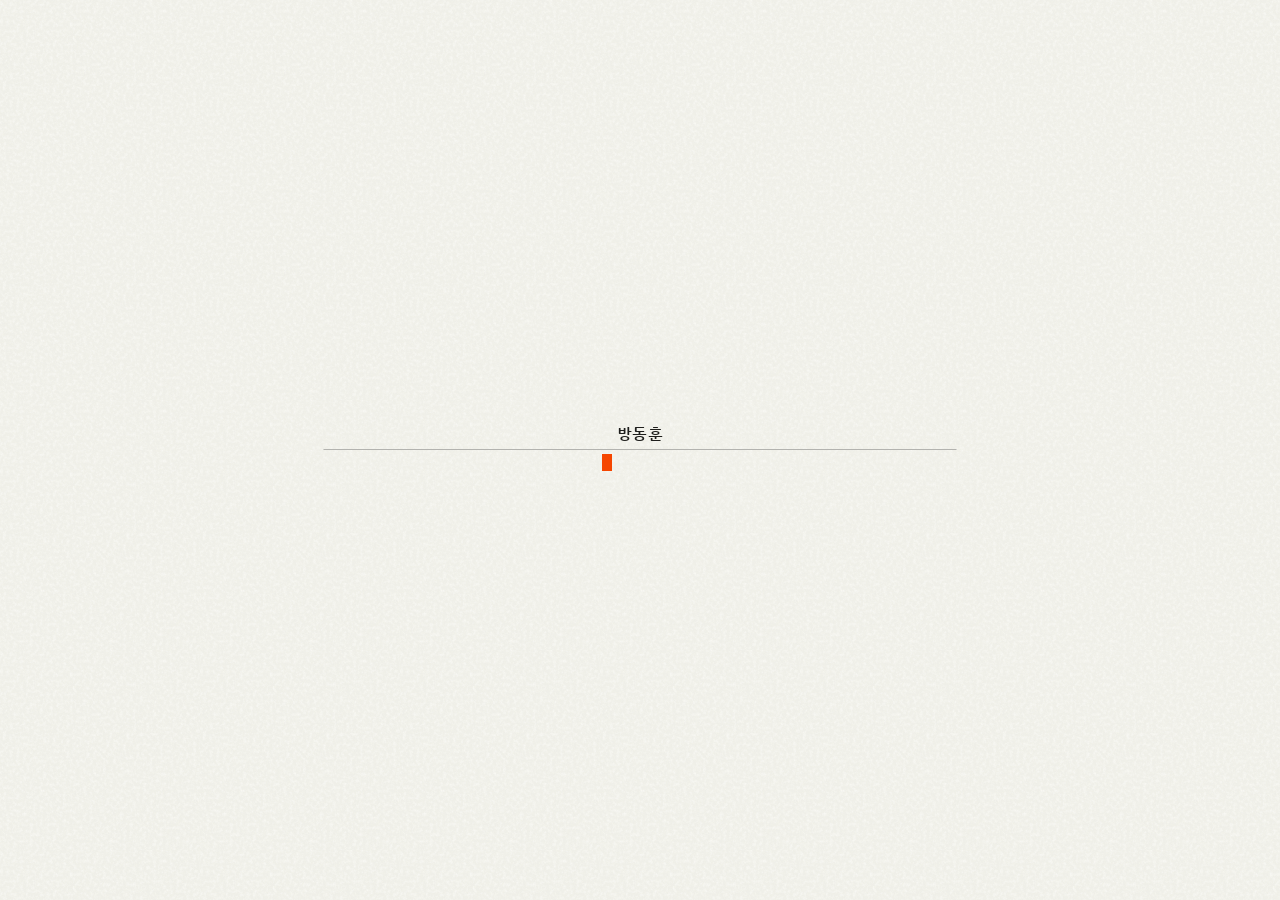
==== index.html @ 60a80e89 "개인 포트폴리오 사이트 첫 업로드 Co-Authored-By: Claude Opus 5.5 <noreply@anthropic.com>" ====
<!DOCTYPE html>
<html lang="ko">
<head>
  <meta charset="UTF-8">
  <meta name="viewport" content="width=device-width, initial-scale=1.0">
  <title>방동훈 포트폴리오</title>
  <link rel="icon" href="favicon.svg" type="image/svg+xml">
  <link rel="apple-touch-icon" href="images/apple-touch-icon.png">
  <link rel="stylesheet" href="style.css">
</head>
<body data-mode="web" class="in-hero">

  <!-- 로딩: 두 줄 타이핑(가운데 선이 양쪽으로 그어짐) → 선이 갈라져 히어로 칸의 위·아래 선이 됨 -->
  <div class="loader" id="loader" aria-hidden="true">
    <!-- ghost: 완성된 글자 자리를 미리 잡아둠 / typed: 그 자리 왼쪽부터 채워짐 -->
    <div class="loader-half loader-top">
      <p class="loader-line"><span class="ghost">방동훈</span><span class="typed"><span id="loaderLine1"></span><i class="caret"></i></span></p>
    </div>
    <div class="loader-half loader-bottom">
      <p class="loader-line"><span class="ghost">Portfolio</span><span class="typed"><span id="loaderLine2"></span><i class="caret"></i></span></p>
    </div>
  </div>

  <!-- 고정 테두리: 모든 내용은 이 안에서만 보인다 -->
  <div class="frame">

    <!-- 웹/영상 전환 때 밀려오는 화면 -->

    <!-- 스킬 작품 팝업: 뒤는 흐리게, 안에 작품을 나열 -->
    <div class="modal" id="modal" hidden>
      <!-- 자세히 보기: 좁아진 테두리 네 모서리 + 표시 -->
      <i class="m-plus tl" aria-hidden="true"></i><i class="m-plus tr" aria-hidden="true"></i>
      <i class="m-plus bl" aria-hidden="true"></i><i class="m-plus br" aria-hidden="true"></i>
      <div class="modal-panel" role="dialog" aria-modal="true" aria-labelledby="modalTitle">
        <div class="modal-head">
          <p class="modal-title" id="modalTitle"></p>
          <button class="modal-close" id="modalClose" type="button">닫기</button>
        </div>
        <div class="modal-grid" id="modalGrid"></div>
      </div>
      <!-- 팝업 안 이미지 크게 보기 -->
      <div class="zoom" id="zoom" hidden>
        <img src="" alt="">
      </div>
    </div>

    <div class="scroll" id="scroll">
      <div class="scroll-inner">

        <!-- 헤더 -->
        <header class="row header" id="header">
          <!-- 로고 옆 Web / Video: 누르면 그 모드로 전환, 현재 모드만 주황 (2026-11-12) -->
          <div class="cell logo">
            <a href="#top">Portfolio</a>
            <span class="mode-switch">
              <button type="button" data-switch="web">Web</button><span class="meta">/</span><button type="button" data-switch="video">Video</button>
            </span>
            <span class="header-name">방동훈</span><!-- 이름은 헤더 오른쪽 끝 (2026-11-15) -->
          </div>
        </header>

        <!-- 히어로 (2026-11-12): 칸 선 없이 가운데 사진 → 사진이 나온 뒤 양옆이 가운데서 바깥으로 나옴
             왼쪽: MAKE WEB(테두리 글자 → 색 채움) + 작업물 세 줄 / 오른쪽: 사용 툴(흑백) + GitHub·Instagram 링크와 QR
             아래 띠: 이름 | 한 문장 | 작업물 보기 세 칸 -->
        <section class="hero" id="hero">
          <div class="hero-cell hero-a">
            <p class="hero-make"><span class="only-web">MAKE WEB</span><span class="only-video">MAKE VIDEO</span></p>            <ul class="hero-list only-web">
              <li>브랜드 리뉴얼 사이트</li>
              <li>팝업 예약 페이지</li>
              <li>일체형 모바일 페이지</li>
            </ul>
            <!-- 영상 모드 목록은 임시 (Claude가 넣음) -->
            <ul class="hero-list only-video">
              <li>앱 광고 영상</li>
              <li>공모전 숏폼</li>
              <li>정책 홍보 영상</li>
            </ul>
          </div>
          <div class="hero-cell hero-photo">
            <img class="profile-photo only-web" src="images/hero/profile.webp" alt="방동훈 프로필 사진">
            <!-- 영상 모드: 흑백 그림이 찢어지며 얼굴 부분만 컬러 사진이 보임
                 그림(tear-*.webp)은 임시 스케치 필터 버전. 그림풍 사진을 받으면 images/hero/make-tear.py로 다시 만듦 -->
            <div class="tear only-video">
              <img class="profile-photo" src="images/hero/profile.webp" alt="방동훈 프로필 사진">
              <img class="profile-photo" src="images/hero/tear-frame.webp" alt="">
              <img class="profile-photo tear-strip" src="images/hero/tear-strip.webp" alt="">
              <img class="profile-photo tear-whole" src="images/hero/profile-sketch.webp" alt=""><!-- 찢기기 전 온전한 그림 -->
            </div>
          </div>
          <div class="hero-cell hero-c">
            <div class="hero-tools">
              <!-- 흑백 로고 + 이름. 모드마다 그 일에 쓰는 도구만 (only-web / only-video). 로고가 없는 도구(Dreamina)는 이름만 -->
              <ul class="tool-logos">
                <li class="only-web"><img src="images/logos/visualstudiocode.svg" alt=""><span class="tool-name">VS Code</span></li>
                <li class="only-web"><img src="images/logos/claude.svg" alt=""><span class="tool-name">Claude</span></li>
                <li class="only-web"><img src="images/logos/openai.svg" alt=""><span class="tool-name">ChatGPT</span></li>
                <li class="only-web"><img src="images/logos/googlegemini.svg" alt=""><span class="tool-name">Gemini</span></li>
                <li class="only-web"><img src="images/logos/figma.svg" alt=""><span class="tool-name">Figma</span></li>
                <li class="only-web"><img src="images/logos/html5.svg" alt=""><span class="tool-name">HTML</span></li>
                <li class="only-web"><img src="images/logos/css3.svg" alt=""><span class="tool-name">CSS</span></li>
                <li class="only-web"><img src="images/logos/javascript.svg" alt=""><span class="tool-name">JavaScript</span></li>
                <li class="only-web"><img src="images/logos/react.svg" alt=""><span class="tool-name">React</span></li>
                <li class="only-web"><img src="images/logos/vite.svg" alt=""><span class="tool-name">Vite</span></li>
                <li class="only-web"><img src="images/logos/vercel.svg" alt=""><span class="tool-name">Vercel</span></li>
                <li class="only-video"><img src="images/logos/adobepremierepro.svg" alt=""><span class="tool-name">Premiere Pro</span></li>
                <li class="only-video"><img src="images/logos/adobeaftereffects.svg" alt=""><span class="tool-name">After Effects</span></li>
                <li class="only-video"><img src="images/logos/cinema4d.svg" alt=""><span class="tool-name">Cinema 4D</span></li>
                <li class="only-video"><img src="images/logos/adobephotoshop.svg" alt=""><span class="tool-name">Photoshop</span></li>
                <li class="only-video"><img src="images/logos/adobeillustrator.svg" alt=""><span class="tool-name">Illustrator</span></li>
                <li class="only-video"><img src="images/logos/google.svg" alt=""><span class="tool-name">Google Flow</span></li>
                <li class="only-video"><span class="tool-noicon" aria-hidden="true">D</span><span class="tool-name">Dreamina</span></li>
              </ul>
              <!-- 툴과 같은 격자: Instagram은 Cinema 4D 밑. 누르면 해당 페이지로 (GitHub는 2026-11-12에 뺌) -->
              <ul class="tool-logos hero-links">
                <li><a href="https://www.instagram.com/_osoneos/" target="_blank" rel="noopener"><img src="images/logos/instagram.svg" alt=""><span class="tool-name">Instagram</span></a></li>
              </ul>
            </div>
            <!-- QR 코드: 오른쪽 칸 아래쪽, 오른쪽 정렬 -->
            <div class="hero-qr">
              <figure><img src="images/qr/instagram.svg" alt="Instagram 주소 QR 코드"><figcaption>Instagram</figcaption></figure>
            </div>
          </div>
          <!-- 작업물 보기: 히어로 연출이 끝나면 오른쪽에서 잠깐 밀려 나왔다가 들어감 -->
          <a class="works-peek" href="#works">작업물 보기 →</a>
        </section>

        <!-- 작업물 -->
        <section class="works" id="works">

          <!-- PC: 화면 고정 스크롤 -->
          <div class="works-track" id="worksTrack">
            <div class="works-sticky">
              <div class="works-stage">
                <div class="works-list">
                  <p class="works-mode meta"><span><span class="only-web">Web</span><span class="only-video">Video</span></span><span>Duration</span></p>
                  <ol id="worksList"></ol>
                </div>
                <div class="works-image">
                  <div class="strip-view"><div class="works-strip" id="worksStrip"></div></div>
                </div>
                <div class="works-desc">
                  <!-- ghost: 완성 문장 자리를 잡아둠 / live: 문자가 돌아가다가 완성됨 -->
                  <p class="text scramble" id="worksSummary"><span class="ghost"></span><span class="live"></span></p>
                </div>
              </div>
              <div class="ticks ticks-left" id="ticksLeft" aria-hidden="true"></div>
              <div class="ticks ticks-right" id="ticksRight" aria-hidden="true"></div>
            </div>
          </div>

          <!-- 모바일: 차례대로 쌓기 -->
          <div class="works-mobile">
            <p class="works-mode meta"><span><span class="only-web">Web</span><span class="only-video">Video</span></span><span>Duration</span></p>
            <div id="worksMobile"></div>
          </div>
        </section>

        <!-- 스킬 -->
        <section class="skill" id="skill">
          <!-- 위: 큰 제목 + 짧은 설명 (Heron 구성) -->
          <div class="row skill-top">
            <div class="cell full"><h2 class="skill-heading">Skill</h2><p class="skill-lead">하는 일과 쓰는 도구들</p></div>
          </div>
          <!-- 분야별 4칸: 분야·번호 / 선 그림 / 도구 / 할 수 있는 일 (Heron 칸 구성) -->
          <div class="row skill-grid">
            <div class="cell span-3" data-skill="video">
              <p class="skill-head"><span>영상편집</span></p>
              <div class="skill-art" role="button" tabindex="0" aria-label="영상편집 하이라이트 재생">
                <svg class="art" viewBox="0 0 800 600">
                  <defs>
                    <mask id="sk-video" maskUnits="userSpaceOnUse"><path class="stroke stroke-sketch" d="M-60 20 L860 80 L-60 140 L860 200 L-60 260 L860 320 L-60 380 L860 440 L-60 500 L860 560 L-60 620" pathLength="1"/></mask>
                    <mask id="co-video" maskUnits="userSpaceOnUse"><path class="stroke stroke-color" d="M860 20 L-60 80 L860 140 L-60 200 L860 260 L-60 320 L860 380 L-60 440 L860 500 L-60 560 L860 620" pathLength="1"/></mask>
                  </defs>
                  <!-- 영상편집 그림 = Premiere Pro 아이콘: 선 스케치 → 올리면 원래 색 (2026-11-12) -->
                  <image href="images/skill/premiere-sketch.svg" x="290" y="190" width="220" height="220" mask="url(#sk-video)"/>
                  <image href="images/skill/premiere-color.svg" x="290" y="190" width="220" height="220" mask="url(#co-video)"/>
                </svg>
              </div>
              <p class="skill-title">Premiere Pro<br>After Effects<br>Cinema 4D <span class="meta">기초</span><br>Google Flow<br>Dreamina</p>
            </div>
            <div class="cell span-3" data-skill="design">
              <p class="skill-head"><span>디자인</span></p>
              <div class="skill-art" role="button" tabindex="0" aria-label="디자인 작품 보기">
                <svg class="art" viewBox="0 0 800 600">
                  <defs>
                    <mask id="sk-design" maskUnits="userSpaceOnUse"><path class="stroke stroke-sketch" d="M-60 20 L860 80 L-60 140 L860 200 L-60 260 L860 320 L-60 380 L860 440 L-60 500 L860 560 L-60 620" pathLength="1"/></mask>
                    <mask id="co-design" maskUnits="userSpaceOnUse"><path class="stroke stroke-color" d="M860 20 L-60 80 L860 140 L-60 200 L860 260 L-60 320 L860 380 L-60 440 L860 500 L-60 560 L860 620" pathLength="1"/></mask>
                  </defs>
                  <image href="images/skill/design-sketch.webp" width="800" height="600" mask="url(#sk-design)"/>
                  <image href="images/skill/design-color.webp" width="800" height="600" mask="url(#co-design)"/>
                </svg>
              </div>
              <p class="skill-title">Photoshop<br>Illustrator</p>
            </div>
            <div class="cell span-3" data-skill-static="web">
              <p class="skill-head"><span>바이브 코딩</span></p>
              <div class="skill-art" aria-hidden="true">
                <svg class="art" viewBox="0 0 800 600">
                  <defs>
                    <mask id="sk-web" maskUnits="userSpaceOnUse"><path class="stroke stroke-sketch" d="M-60 20 L860 80 L-60 140 L860 200 L-60 260 L860 320 L-60 380 L860 440 L-60 500 L860 560 L-60 620" pathLength="1"/></mask>
                    <mask id="co-web" maskUnits="userSpaceOnUse"><path class="stroke stroke-color" d="M860 20 L-60 80 L860 140 L-60 200 L860 260 L-60 320 L860 380 L-60 440 L860 500 L-60 560 L860 620" pathLength="1"/></mask>
                  </defs>
                  <image href="images/skill/web-sketch.webp" width="800" height="600" mask="url(#sk-web)"/>
                  <image href="images/skill/web-color.webp" width="800" height="600" mask="url(#co-web)"/>
                </svg>
              </div>
              <p class="skill-title">VS Code<br>Claude<br>ChatGPT<br>Gemini<br>Figma</p><!-- 그림: 위 VS Code·Claude·ChatGPT / 아래 Gemini·Figma -->
            </div>
            <div class="cell span-3"><!-- 누르는 기능 없음 (2026-11-15, 바이브 코딩 칸처럼) -->
              <p class="skill-head"><span>기획·운영</span></p>
              <div class="skill-art" aria-hidden="true">
                <svg class="art" viewBox="0 0 800 600">
                  <defs>
                    <mask id="sk-content" maskUnits="userSpaceOnUse"><path class="stroke stroke-sketch" d="M-60 20 L860 80 L-60 140 L860 200 L-60 260 L860 320 L-60 380 L860 440 L-60 500 L860 560 L-60 620" pathLength="1"/></mask>
                    <mask id="co-content" maskUnits="userSpaceOnUse"><path class="stroke stroke-color" d="M860 20 L-60 80 L860 140 L-60 200 L860 260 L-60 320 L860 380 L-60 440 L860 500 L-60 560 L860 620" pathLength="1"/></mask>
                  </defs>
                  <image href="images/skill/content-sketch.webp" width="800" height="600" mask="url(#sk-content)"/>
                  <image href="images/skill/content-color.webp" width="800" height="600" mask="url(#co-content)"/>
                </svg>
              </div>
              <p class="skill-title">기획안·콘티<br>인스타그램<br>리틀리</p>
            </div>
          </div>
        </section>

        <!-- 소개 -->
        <section class="about" id="about">
          <div class="row">
            <div class="cell span-2 label">소개</div>
            <div class="cell span-10">
              <!-- 히어로 아래 띠에 있던 문장을 옮겨옴 (문장은 Claude 추천, 확정 아님) -->
              <p class="text-lg about-intro"><strong>방동훈</strong>기획부터 디자인, 퍼블리싱까지 직접 하며 웹을 만들고 영상을 편집합니다</p>
            </div>
          </div>
          <!-- 완료일 순서 (2026-11-13). 날짜 = 완료일, 기간 = 주말 뺀 작업일. 작품 사이에 쉬는 텀을 두고 Claude가 배치 (내가 준 완료일은 그대로) -->
          <div class="row timeline">
            <div class="cell span-2 meta">2026.04.01</div>
            <div class="cell span-6">시민안전 공모전 숏폼</div>
            <div class="cell span-4 meta">Video, 10 days</div>
          </div>
          <div class="row timeline">
            <div class="cell span-2 meta">2026.04.09</div>
            <div class="cell span-6">장애인 학대예방 숏츠</div>
            <div class="cell span-4 meta">Video, 4 days</div>
          </div>
          <div class="row timeline">
            <div class="cell span-2 meta">2026.04.23</div>
            <div class="cell span-6">유튜브 29초 영화제 편집</div>
            <div class="cell span-4 meta">Video, 9 days</div>
          </div>
          <div class="row timeline">
            <div class="cell span-2 meta">2026.04.24</div>
            <div class="cell span-6">BERMUDA TRIANGLE</div>
            <div class="cell span-4 meta">Video, 1 day</div>
          </div>
          <div class="row timeline">
            <div class="cell span-2 meta">2026.05.07</div>
            <div class="cell span-6">투니버스</div>
            <div class="cell span-4 meta">Video, 9 days</div>
          </div>
          <div class="row timeline">
            <div class="cell span-2 meta">2026.05.19</div>
            <div class="cell span-6">런치패드 광고 PURPLE</div>
            <div class="cell span-4 meta">Video, 8 days</div>
          </div>
          <div class="row timeline">
            <div class="cell span-2 meta">2026.06.02</div>
            <div class="cell span-6">콘텐츠산업 진흥정책 홍보 영상</div>
            <div class="cell span-4 meta">Video, 6 days</div>
          </div>
          <div class="row timeline">
            <div class="cell span-2 meta">2026.06.23</div>
            <div class="cell span-6">SIGNAL 앱 광고 영상</div>
            <div class="cell span-4 meta">Video, 10 days</div>
          </div>
          <div class="row timeline">
            <div class="cell span-2 meta">2026.07.03</div>
            <div class="cell span-6">워킹데드</div>
            <div class="cell span-4 meta">Video, 7 days</div>
          </div>
          <div class="row timeline">
            <div class="cell span-2 meta">2026.07.17</div>
            <div class="cell span-6">미래 철도 AI</div>
            <div class="cell span-4 meta">Video, 9 days</div>
          </div>
          <div class="row timeline">
            <div class="cell span-2 meta">2026.10.22</div>
            <div class="cell span-6">김밥천국 레드 리뉴얼 페이지</div>
            <div class="cell span-4 meta">Web, 17 days</div>
          </div>
          <div class="row timeline">
            <div class="cell span-2 meta">2026.11.06</div>
            <div class="cell span-6">Random Book 팝업 예약 페이지</div>
            <div class="cell span-4 meta">Web, 4 days</div>
          </div>
          <div class="row timeline">
            <div class="cell span-2 meta">2026.11.06</div>
            <div class="cell span-6">한살림 임산부 꾸러미 일체형 페이지</div>
            <div class="cell span-4 meta">Web, 2 days</div>
          </div>
          <div class="row timeline">
            <div class="cell span-2 meta">2026.11.09</div>
            <div class="cell span-6">momo 쇼핑몰 일체형 페이지</div>
            <div class="cell span-4 meta">Web, 2 days</div>
          </div>
        </section>

        <!-- 한 문장 화면: 테두리 눈금 칸이 올라와 화면을 채우고, 문장은 화면 가운데 고정 → 첫 문장이 흐려지며 사라짐 → 두 번째 문장이 나와서 그대로 남음 → 연락 칸이 아래서 올라와 화면 맨 아래에 붙음 -->
        <section class="statement" id="statement">
          <div class="statement-frame" aria-hidden="true">
            <i class="plus tl"></i><i class="plus tr"></i><i class="plus bl"></i><i class="plus br"></i>
          </div>
          <p class="statement-text" id="statementText">생각한 걸 끝까지 만들어내는 사람</p>
          <p class="statement-text statement-second" id="statementText2">함께 만들 다음을 기대합니다</p>
        </section>

        <!-- 마무리 -->
        <section class="contact" id="contact">
          <div class="row">
            <div class="cell span-2 label">연락</div>
            <!-- 연락 방법별로 칸을 나눔: 이름(작게) + 값 (2026-11-13) -->
            <div class="cell span-4 contact-item">
              <span class="meta">이메일</span>
              <a href="mailto:cyniardz@gmail.com">cyniardz@gmail.com</a>
            </div>
            <div class="cell span-6 contact-item">
              <span class="meta">인스타그램 DM</span>
              <a href="https://www.instagram.com/_osoneos/" target="_blank" rel="noopener">@_osoneos</a>
            </div>
          </div>
          <div class="row footer">
            <div class="cell full meta">© 2026 방동훈</div>
          </div>
        </section>

      </div>
    </div>
  </div>

  <script src="script.js"></script>
</body>
</html>
---- style.css ----
/* =========================================
   글꼴: 사이트 안에 넣은 Pretendard (웹용 가벼운 파일, 3굵기)
   ========================================= */
@font-face {
  font-family: "Pretendard";
  src: url("fonts/Pretendard-Regular.subset.woff2") format("woff2");
  font-weight: 400;
  font-display: swap;
}
@font-face {
  font-family: "Pretendard";
  src: url("fonts/Pretendard-SemiBold.subset.woff2") format("woff2");
  font-weight: 600;
  font-display: swap;
}
@font-face {
  font-family: "Pretendard";
  src: url("fonts/Pretendard-Bold.subset.woff2") format("woff2");
  font-weight: 700;
  font-display: swap;
}

/* 로딩 전용 고정폭 글꼴: 로딩 글자만 남긴 작은 파일 (글자를 바꾸면 파일도 다시 만들어야 함) */
@font-face {
  font-family: "LoaderMono";
  src: url("fonts/NanumGothicCoding-Regular.loader.woff") format("woff");
  font-weight: 400;
  font-display: block;
}
/* 작업물 섹션 글꼴 (타자기 느낌 고정폭): projects.json에 쓰인 글자만 남긴 파일
   → projects.json 글을 바꾸면 fonts/subset-works.py로 다시 만들어야 함 */
@font-face {
  font-family: "WorksMono";
  src: url("fonts/NanumGothicCoding-Regular.works.woff2") format("woff2");
  font-weight: 400;
  font-display: swap;
}
/* 타자기 느낌 굵은 영문 (MAKE WEB, Skill 제목): 나눔고딕코딩 Bold에서 영문·숫자·기호만 남긴 파일 (fonts/subset-type.py) */
@font-face {
  font-family: "TypeBold";
  src: url("fonts/NanumGothicCoding-Bold.type.woff2") format("woff2");
  font-weight: 700;
  font-display: swap;
}
@font-face {
  font-family: "LoaderMono";
  src: url("fonts/NanumGothicCoding-Bold.loader.woff") format("woff");
  font-weight: 700;
  font-display: block;
}

/* =========================================
   기본 값 (색, 간격) — 미정 값은 여기서 바꾸면 전체에 반영됨
   ========================================= */
:root {
  --bg: #f2f2eb;          /* 미색 배경 (Heron 배경에서 추출) */
  --accent: #f54600;      /* 주황 (Heron에서 추출): 커서, 꺾쇠, 눈금 같은 표시 */
  --accent-text: #c83a12; /* 주황 글자: 작은 글씨도 읽히도록 조금 진하게 */
  --ink: #1e1e1c;         /* 글자 */
  --muted: #77726a;       /* 흐린 글자 */
  --line: #b3b3af;        /* 칸 선 (Heron 선 색) */
  --frame-gap: 7px;       /* 화면 끝 ~ 테두리 간격 (Heron 기준) */
  --header-h: 64px;
  --pad: 20px;            /* 칸 안쪽 여백 */
  --cols: 12;
  --panel-h: 100vh;       /* 테두리 안쪽 높이 (script.js가 계산해서 넣음) */
  /* 종이 질감: 밝은 섬유 얼룩(l) + 고운 어두운 입자(d) 두 겹을 반복 */
  --paper: url("data:image/svg+xml,%3Csvg xmlns='http://www.w3.org/2000/svg' width='200' height='200'%3E%3Cfilter id='l'%3E%3CfeTurbulence type='fractalNoise' baseFrequency='0.3' numOctaves='3' seed='3' stitchTiles='stitch'/%3E%3CfeColorMatrix values='0 0 0 0 1 0 0 0 0 1 0 0 0 0 0.98 1.2 0 0 0 -0.5'/%3E%3C/filter%3E%3Cfilter id='d'%3E%3CfeTurbulence type='fractalNoise' baseFrequency='0.9' numOctaves='2' stitchTiles='stitch'/%3E%3CfeColorMatrix values='0 0 0 0 0.35 0 0 0 0 0.32 0 0 0 0 0.27 0 0 0 0.05 0'/%3E%3C/filter%3E%3Crect width='100%25' height='100%25' filter='url(%23l)'/%3E%3Crect width='100%25' height='100%25' filter='url(%23d)'/%3E%3C/svg%3E");
}

* { box-sizing: border-box; margin: 0; padding: 0; }

html, body { height: 100%; }

body {
  background-color: var(--bg);
  background-image: var(--paper);
  color: var(--ink);
  font-family: "Pretendard", -apple-system, sans-serif;
  font-size: 15px;
  line-height: 1.6;
  overflow: hidden;       /* 바깥 화면은 스크롤하지 않음 */
}

a { color: inherit; text-decoration: none; }
ol { list-style: none; }
button { font: inherit; color: inherit; background: none; border: none; cursor: pointer; text-align: left; }

/* 웹/영상 상태에 따라 보이는 것 */
body[data-mode="web"] .only-video,
body[data-mode="video"] .only-web { display: none; }

/* =========================================
   로딩
   ========================================= */
.loader {
  position: fixed;
  inset: 0;
  z-index: 100;
}
.loader-half {
  position: absolute;
  left: 0;
  right: 0;
  height: 50%;
  display: flex;
  justify-content: center;
  background-color: var(--bg);
  background-image: var(--paper);
  transition: transform 0.75s cubic-bezier(0.7, 0, 0.2, 1);
}
.loader-top    { top: 0;    align-items: flex-end;   padding-bottom: 4px; }
.loader-bottom { bottom: 0; align-items: flex-start; padding-top: 4px; }

.loader-line {
  position: relative;
  font-family: "LoaderMono", ui-monospace, monospace;
  font-size: 15px;                        /* 작게 (임시) */
  line-height: 1.5;
  letter-spacing: 0.04em;
  white-space: nowrap;
}
.loader-top .loader-line    { font-weight: 700; }
.loader-bottom .loader-line { font-weight: 400; }

.ghost { visibility: hidden; }           /* 자리만 차지 */
.typed {
  position: absolute;
  left: 0;
  top: 0;
  display: flex;
  align-items: center;
}

/* 사각형 커서 */
.caret {
  display: inline-block;
  width: 0.62em;
  height: 1.15em;
  margin-left: 1px;
  background: var(--accent);
  visibility: hidden;
}
.caret.is-on { visibility: visible; }
.caret.is-blink { visibility: visible; animation: caret-blink 1s steps(1) infinite; }
@keyframes caret-blink { 50% { visibility: hidden; } }

/* 가운데 선: 글씨가 써지는 만큼 가운데에서 양쪽으로 그어짐 (--line-p: 0~1, script.js가 넣음) */
.loader-half::after {
  content: "";
  position: absolute;
  left: var(--frame-gap);
  right: var(--frame-gap);
  height: 1px;
  background: var(--line);
  transform: scaleX(var(--line-p, 0));
  transition: transform 0.16s linear;
}
.loader-top::after    { bottom: 0; }
.loader-bottom::after { top: 0; opacity: 0; }   /* 열리기 전에는 윗선 하나만 (두 줄로 겹쳐 보이지 않게) */
.loader.is-open .loader-bottom::after { opacity: 1; }

/* 열림: 선이 히어로 그림 칸의 위·아래 선 자리까지만 벌어짐 (거리는 script.js가 재서 넣음) */
.loader.is-open .loader-top    { transform: translateY(var(--open-top)); }
.loader.is-open .loader-bottom { transform: translateY(var(--open-bottom)); }
.loader-line { transition: opacity 0.3s; }
.loader.is-open .loader-line { opacity: 0; }
.loader { transition: opacity 0.4s; }
.loader.is-fade { opacity: 0; }
.loader.is-done { display: none; }
/* 웹/영상 전환 때 같은 종이를 다시 씀: 가운데 글씨(방동훈 / Portfolio)는 안 보이게 */
.loader.is-switch .loader-line { opacity: 0; }
/* 전환 중 히어로 연출을 움직임 없이 처음 상태로 되돌릴 때 */
body.hero-reset * { transition: none !important; animation: none !important; }

/* =========================================
   고정 테두리 + 안쪽 스크롤
   ========================================= */
.frame {
  position: fixed;
  inset: var(--frame-gap);
  border: 1px solid var(--line);
  overflow: hidden;
}

.scroll {
  height: 100%;
  overflow-y: auto;
  scrollbar-width: none;   /* 스크롤은 되고 막대만 숨김 */
}
.scroll::-webkit-scrollbar { display: none; }
.scroll-inner { position: relative; }


/* =========================================
   12칸 기준 — 모든 줄(row)은 같은 12칸을 쓴다
   ========================================= */
.row {
  display: grid;
  grid-template-columns: repeat(var(--cols), 1fr);
  border-bottom: 1px solid var(--line);
}

.cell {
  padding: var(--pad);
  border-left: 1px solid var(--line);
  min-width: 0;
}
.cell:first-child { border-left: none; }

.full    { grid-column: span 12; }
.span-2  { grid-column: span 2; }
.span-3  { grid-column: span 3; }
.span-4  { grid-column: span 4; }
.span-6  { grid-column: span 6; }
.span-8  { grid-column: span 8; }
.span-10 { grid-column: span 10; }


/* =========================================
   공통 글자
   ========================================= */
.label { display: flex; gap: 10px; align-items: baseline; font-weight: 600; }
.num, .meta {
  font-family: ui-monospace, "SFMono-Regular", Menlo, monospace;
  font-size: 12px;
  color: var(--muted);
  font-weight: 400;
}
.text { color: var(--ink); }
.text-lg { font-size: 22px; line-height: 1.5; font-weight: 400; }
.about-intro { word-break: keep-all; }
.about > .row:first-child .cell { padding-block: 34px; }   /* 소개 첫 줄 위아래 같은 여백 (2026-11-13) */
.about > .row:first-child .label { align-items: center; }   /* "소개"를 줄 높이 가운데에 */
.about-intro strong { display: block; font-weight: 700; margin-bottom: 6px; }

/* 이미지 자리 표시 (임시) */
.placeholder {
  position: relative;
  width: 100%;
  height: 100%;
  min-height: 200px;
  background:
    linear-gradient(to top right, transparent calc(50% - 0.5px), var(--line) 50%, transparent calc(50% + 0.5px)),
    linear-gradient(to bottom right, transparent calc(50% - 0.5px), var(--line) 50%, transparent calc(50% + 0.5px));
  outline: 1px dashed var(--line);
  display: grid;
  place-items: center;
}
.placeholder span {
  background: var(--bg);
  padding: 4px 10px;
  font-size: 12px;
  color: var(--muted);
  text-align: center;
}

/* =========================================
   헤더 — 숨김·등장은 script.js가 is-hidden을 붙이고 뗀다
   ========================================= */
.header {
  position: sticky;
  top: 0;
  z-index: 20;
  height: var(--header-h);
  background-color: var(--bg);
  background-image: var(--paper);
  background-attachment: fixed;   /* 본문 질감과 무늬가 이어지도록 화면 기준으로 깔기 */
  transition: transform 0.35s cubic-bezier(0.4, 0, 0.2, 1);
}
.header.is-hidden { transform: translateY(-100%); }
.header .cell { display: flex; align-items: center; padding-block: 0; }
/* 헤더: 칸을 나누지 않고 왼쪽에 로고 + Web / Video 전환. 현재 모드만 주황, 나머지는 흐린 글자 */
.header .logo { grid-column: 1 / -1; gap: 12px; font-weight: 700; font-size: 17px; padding-inline: 34px; }   /* 아래 Skill 제목과 같은 시작 위치 */
.header-name { margin-left: auto; white-space: nowrap; }   /* 오른쪽 끝으로 */
.mode-switch { display: flex; align-items: center; gap: 8px; font-weight: 600; color: var(--muted); }
.mode-switch button { color: inherit; }
body[data-mode="web"] [data-switch="web"],
body[data-mode="video"] [data-switch="video"] { color: var(--accent-text); cursor: default; }

/* =========================================
   히어로
   ========================================= */
.hero { min-height: calc(var(--panel-h) - var(--header-h)); display: grid; border-bottom: 1px solid var(--line); overflow: hidden; }
/* 히어로가 보이는 동안은 바깥 테두리의 양옆 선을 숨김 (script.js가 body에 in-hero를 붙임) */
body.in-hero .frame { border-left-color: transparent; border-right-color: transparent; }

/* 히어로 칸 배치 (PC, 2026-11-12): 칸 선 없음. 가운데 사진(396px)은 윗줄에만, 아래 띠는 화면 폭 전체를 세 칸으로
   양옆 글은 작업물 섹션과 같은 자리에서 시작하고 끝남 (목록 폭 399px, 설명 폭 334px → 남는 만큼 바깥쪽 여백) */
@media (min-width: 769px) {
  .hero { grid-template-columns: 1fr 396px 1fr; grid-template-rows: 1fr; }
  .hero-photo { grid-column: 2; grid-row: 1; }
  /* 양옆 칸: 사진과 간격을 넉넉히 두어 가려지지 않게 (2026-11-12) */
  /* 위 여백 --hero-top을 양쪽이 같이 써서, 오른쪽 툴 묶음의 윗선이 MAKE WEB 윗선과 맞음 */
  .hero { --hero-top: clamp(40px, 4vw, 72px); }
  .hero .hero-a { grid-column: 1; grid-row: 1; padding: var(--hero-top) clamp(20px, 4vw, 80px) var(--pad) clamp(20px, 5vw, 100px); }
  /* MAKE 윗선 = 사진 속 이마 높이: 사진은 위에서 90px 내려온 곳부터 시작하고, 이마는 사진 높이의 약 20% 지점 */
  .hero .hero-a { padding-top: calc(90px + 0.2 * (var(--panel-h) - var(--header-h) - 90px)); }
  .hero .hero-c { grid-column: 3; grid-row: 1; padding: calc(var(--hero-top) + 0.1em) clamp(20px, 4vw, 80px) var(--pad) clamp(60px, 9vw, 190px); font-size: clamp(40px, 5.5vw, 112px); }
  .hero .hero-c > * { font-size: 17px; }   /* 위 font-size는 0.1em(글자 윗여백) 계산용 */
}

/* 등장 순서 (script.js가 로딩 뒤 body에 hero-set을 붙이면 시작):
   0s 사진 → 0.6s 양옆이 가운데서 바깥으로(MAKE WEB은 테두리 글자) → 1.6s MAKE WEB 색 채움 → 2.3s~ 목록 한 줄씩 / 1s 오른쪽 링크·QR */
.hero-cell {
  position: relative;
  z-index: 1;                       /* 양옆 글이 사진에 가려지지 않게 */
  display: flex;
  flex-direction: column;
  gap: 28px;
  padding: 40px var(--pad) var(--pad);
  font-size: 17px;
  line-height: 1.7;
  word-break: keep-all;
}
.hero-a > *, .hero-c > * { opacity: 0; transition: opacity 0.5s, transform 0.8s cubic-bezier(0.2, 0.7, 0.2, 1); }
.hero-a > * { transform: translateX(40%); }
.hero-c > * { transform: translateX(-40%); }
body.hero-set .hero-a > *, body.hero-set .hero-c > * { opacity: 1; transform: none; transition-delay: 0.6s; }
body.hero-set .hero-c > .hero-qr { transition-delay: 1.2s; }

/* MAKE WEB: 테두리 글자로 나왔다가 오른쪽(B)에서 왼쪽(M)으로 색이 채워짐
   글자 모양으로 자른 배경(왼쪽 절반 투명 + 오른쪽 절반 글자색)을 옮겨서 채움 */
.hero-make {
  width: fit-content;   /* 채우는 배경이 글자 폭에만 깔리게 */
  font-family: "TypeBold", ui-monospace, monospace;
  font-size: clamp(40px, 5.5vw, 112px); font-weight: 700; line-height: 1; white-space: nowrap;
  color: transparent; -webkit-text-stroke: 1px var(--ink);
  background: linear-gradient(to right, transparent 50%, var(--ink) 50%) 0 0 / 200% 100% no-repeat;
  -webkit-background-clip: text; background-clip: text;
}
/* 타자기 효과 (2026-11-12): 고정폭 글꼴이라 한 글자 = 1ch. 폭을 한 글자씩 늘리고, 오른쪽 테두리가 주황 커서 역할
   한 글자 0.12초 → 다 치면 커서가 두 번 깜빡이고 사라짐 → 색 채우기 */
.hero-a > .hero-make { --n: 8; opacity: 1; transform: none; width: 0; overflow: hidden; border-right: 0.55ch solid transparent; background-origin: border-box; box-sizing: content-box; /* 커서(테두리)는 폭 바깥 */ }
body[data-mode="video"] .hero-make { --n: 10; }   /* MAKE VIDEO = 10글자 */
/* 영상 모드: 히어로 그림처럼 흑연 연필 결로 칠해짐 (테두리 선은 검은색 그대로)
   make-graphite.webp = 왼쪽 절반 투명 | 오른쪽 절반 연필 결 → 웹과 같은 방식으로 밀어서 B → M 방향으로 칠함 */
body[data-mode="video"] .hero-make { background-image: url("images/hero/make-graphite.webp"); background-color: transparent; }
body.hero-set[data-mode="video"] .hero-a > .hero-make { animation-timing-function: steps(10), steps(1); }   /* steps()에는 변수를 못 써서 따로 */
body.hero-set .hero-a > .hero-make {
  width: calc(var(--n) * 1ch);
  animation: make-type calc(var(--n) * 0.12s) steps(8) 0.6s both, make-caret 2.4s steps(1) 0.6s both;
  background-position: 100% 0; transition: background-position 1s cubic-bezier(0.6, 0, 0.3, 1) 2s;
}
@keyframes make-type { from { width: 0; } to { width: calc(var(--n) * 1ch); } }
@keyframes make-caret {
  0%, 55%, 75% { border-right-color: var(--accent); }
  65%, 85%, 100% { border-right-color: transparent; }
}

/* 작업물 세 줄: 바로 위 줄 자리에서 한 단계씩 내려옴 (MAKE WEB → 첫 줄 → 둘째 줄 → 셋째 줄) */
.hero-list { --gap: clamp(16px, 2vw, 36px); list-style: none; display: grid; gap: var(--gap); margin-top: var(--gap); font-size: clamp(18px, 1.3vw, 24px); }
.hero-list li { opacity: 0; transform: translateY(calc(-100% - var(--gap))); transition: opacity 0.35s, transform 0.55s cubic-bezier(0.3, 0.7, 0.2, 1); }
body.hero-set .hero-list li { opacity: 1; transform: none; }
body.hero-set .hero-list li:nth-child(1) { transition-delay: 2.6s; }
body.hero-set .hero-list li:nth-child(2) { transition-delay: 3.1s; }
body.hero-set .hero-list li:nth-child(3) { transition-delay: 3.6s; }

/* 오른쪽: 사용 툴(흑백 로고 + 이름) → 그 아래 GitHub·Instagram 아이콘 / 칸 아래쪽 오른편에 QR 코드 */
.hero-c { justify-content: space-between; }
.tool-logos { list-style: none; display: grid; grid-template-columns: repeat(auto-fill, minmax(84px, 1fr)); gap: 22px 12px; }
.tool-logos li { display: flex; flex-direction: column; align-items: center; text-align: center; gap: 8px; font-size: 12px; color: var(--muted); line-height: 1.3; }
/* 툴 이름에 마우스를 올리면 글자 뒤에 주황 붓질이 왼쪽부터 칠해짐 (누르는 기능 없음, 마우스 모양 그대로. 내가 정한 예외) */
.tool-name { position: relative; z-index: 0; padding: 1px 4px; cursor: default; }
.tool-name::before {
  content: ""; position: absolute; z-index: -1; inset: -2px -5px;
  background: url("data:image/svg+xml,%3Csvg xmlns='http://www.w3.org/2000/svg' viewBox='0 0 100 30' preserveAspectRatio='none'%3E%3Cpath d='M3 9 C 20 4, 45 7, 70 4 S 96 5, 98 9 C 99 14, 96 18, 97 22 C 80 27, 55 24, 32 27 S 6 26, 2 22 C 4 18, 1 14, 3 9 Z' fill='%23F54600' fill-opacity='0.32'/%3E%3C/svg%3E") center / 100% 100% no-repeat;
  transform: scaleX(0); transform-origin: left; transition: transform 0.35s cubic-bezier(0.5, 0, 0.2, 1);
}
.tool-logos li:hover .tool-name::before { transform: scaleX(1); }
/* 로고는 두 모드 모두 흑백 (2026-11-12: 컬러가 찢긴 얼굴과 시선을 다퉈서). 웹은 검게, 영상은 그림과 같은 연필 회색
   로고 파일 자체에는 브랜드 색이 들어 있음 → 나중에 컬러로 되돌리려면 filter만 지우면 됨 */
.tool-logos img, .tool-noicon { display: block; width: 26px; height: 26px; filter: brightness(0); opacity: 0.8; }
body[data-mode="video"] .tool-logos img, body[data-mode="video"] .tool-noicon { opacity: 0.55; }
/* 영상 모드 붓질: 주황 대신 먹색 */
body[data-mode="video"] .tool-name::before {
  background-image: url("data:image/svg+xml,%3Csvg xmlns='http://www.w3.org/2000/svg' viewBox='0 0 100 30' preserveAspectRatio='none'%3E%3Cpath d='M3 9 C 20 4, 45 7, 70 4 S 96 5, 98 9 C 99 14, 96 18, 97 22 C 80 27, 55 24, 32 27 S 6 26, 2 22 C 4 18, 1 14, 3 9 Z' fill='%231E1E1E' fill-opacity='0.2'/%3E%3C/svg%3E");
}
.tool-noicon { display: grid; place-items: center; border: 1.5px solid var(--ink); border-radius: 6px; font-size: 14px; font-weight: 700; color: var(--ink); }
/* GitHub·Instagram: 툴 격자와 같은 칸·간격으로 바로 아래 줄에 (흑백 처리 없이 원래 검은 아이콘) */
.hero-links { margin-top: 22px; }
.hero-links img { opacity: 1; }
body[data-mode="video"] .hero-links img { opacity: 0.7; }
/* 링크도 툴과 같은 모양(아이콘 + 이름 가운데)과 같은 붓질 효과. 링크라 손가락 모양은 유지 */
.hero-links a { display: flex; flex-direction: column; align-items: center; gap: 8px; }
.hero-links .tool-name { cursor: pointer; }
/* QR: 배경 없이 무늬만. 서로 넉넉히 떨어뜨리고 둘레를 비워 두어 휴대폰으로 찍기 쉽게 */
.hero-qr { display: flex; gap: 56px; align-self: flex-end; }
.hero-qr figure { display: grid; gap: 10px; justify-items: center; font-size: 12px; color: var(--muted); }
.hero-qr img, .qr-empty { width: 112px; height: 112px; }
.hero-qr img, .qr-empty { padding: 10px; box-sizing: content-box; }
.qr-empty { display: grid; place-items: center; border: 1px dashed var(--line); font-size: 12px; color: var(--muted); }

/* 작업물 보기: 히어로 연출(목록 마지막 줄 3.6s)이 끝난 뒤 오른쪽 끝에서 밀려 나와 몇 초 머물다 다시 들어감 */
.hero { position: relative; }
.works-peek {
  position: absolute; right: 0; bottom: 196px; z-index: 2;   /* QR 묶음(아래에서 184px) 바로 위 빈자리 */
  padding: 14px clamp(24px, 2.5vw, 40px);
  background: var(--bg); border: 1px solid var(--line); border-right: none;
  font-weight: 600; color: var(--accent-text); white-space: nowrap;
  transform: translateX(100%); visibility: hidden;
}
body.hero-set .works-peek { animation: peek 7s 4.4s both; }
.works-peek:hover, .works-peek:focus-visible { animation-play-state: paused; }   /* 누르려는 동안은 멈춤 */
@keyframes peek {
  0%   { transform: translateX(100%); visibility: visible; }
  8%, 88% { transform: none; visibility: visible; }
  100% { transform: translateX(100%); visibility: hidden; }
}

.profile { width: min(320px, 60vw); height: auto; aspect-ratio: 1; margin: auto; }
/* 실사 프로필: 칸 높이에 맞추고 띠 선 위에 붙임. 칸 높이에 영향을 주지 않게 absolute
   사진 오른쪽은 잘린 어깨를 이어 그린 부분(전체 폭의 18%) → 원래 사진 부분(82%)이 칸 가운데에 오도록 41%만 왼쪽으로 */
.hero-photo { padding: 0; }
.profile-photo {
  position: absolute; bottom: 0; left: 50%; transform: translate(-41%, 16px);
  display: block; height: calc(100% - 90px); width: auto; max-width: none;   /* 아래 띠를 없앤 뒤에도 사진 크기는 그대로 (커지면 어깨가 QR을 덮음) */
  opacity: 0; transition: opacity 0.7s, transform 0.9s cubic-bezier(0.2, 0.7, 0.2, 1);
}
body.hero-set .profile-photo { opacity: 1; transform: translate(-41%, 0); }
/* 영상 모드 사진 (2026-11-12): 웹과 반대로 그림은 흑백, 찢어진 얼굴 부분만 컬러
   컬러 사진 위에 구멍 난 그림을 덮고, 구멍을 메운 띠 조각이 옆으로 떨어져 나감 (Video로 바꿀 때마다 다시 재생) */
.tear { position: absolute; inset: 0; }
/* 찢기는 연출 (만화 표지 레퍼런스): 1.3초까지 온전한 그림 → 찢김이 왼쪽에서 오른쪽으로 번져 나감(--rip)
   찢김이 지나간 자리: 온전한 그림은 사라지고 찢긴 그림(흰 종이 속살)·컬러 얼굴이 보임, 띠 조각은 위로 들리며 떨어져 나감 */
@property --rip { syntax: "<percentage>"; inherits: false; initial-value: -10%; }
.tear-whole { -webkit-mask-image: linear-gradient(100deg, transparent calc(var(--rip) - 2%), #000 calc(var(--rip) + 2%)); mask-image: linear-gradient(100deg, transparent calc(var(--rip) - 2%), #000 calc(var(--rip) + 2%)); }
.tear-strip { -webkit-mask-image: linear-gradient(100deg, #000 calc(var(--rip) - 2%), transparent calc(var(--rip) + 2%)); mask-image: linear-gradient(100deg, #000 calc(var(--rip) - 2%), transparent calc(var(--rip) + 2%)); }
body.hero-set .tear-whole { animation: rip 0.9s cubic-bezier(0.6, 0, 0.35, 1) 1.3s both; }
body.hero-set .tear img:not(.tear-whole) { animation: tear-show 1.3s steps(1) both; }
body.hero-set .tear img.tear-strip { animation: tear-show 1.3s steps(1) both, rip 0.9s cubic-bezier(0.6, 0, 0.35, 1) 1.3s both, peel 1.3s cubic-bezier(0.5, 0, 0.8, 0.3) 1.3s both; }
@keyframes tear-show { from { visibility: hidden; } to { visibility: visible; } }
@keyframes rip { from { --rip: -10%; } to { --rip: 110%; } }
@keyframes peel {   /* 찢긴 조각: 오른쪽 끝을 축으로 위로 들리며 흐려짐 */
  0%   { transform: translate(-41%, 0); opacity: 1; }
  100% { transform: translate(-40%, -7%) rotate(-6deg); opacity: 0; }
}
.tear-strip { transform-origin: 100% 30%; }


/* =========================================
   작업물 — PC: 화면 고정 스크롤
   ========================================= */
.works-track { position: relative; }   /* 높이는 script.js가 작업물 개수로 계산 */

/* 선 없이 넓은 여백 위에 세 덩어리만. 이미지를 화면 가운데에 두고 목록·설명을 붙임 (tour-kyrgyzstan.com 실측) */
.works-sticky {
  position: sticky;
  top: 0;
  height: var(--panel-h);
}
.works-stage {
  display: grid;
  grid-template-columns: 1fr 455px 1fr;   /* 가운데 칸 = 이미지 폭 (2026-11-13 396 → 455px, 높이 400px은 script.js) */
  height: 100%;
  align-items: center;
}

/* 왼쪽 목록: 이미지 왼쪽 119px 떨어짐 */
/* 글자 크기·간격·폭은 tour-kyrgyzstan.com 실측값 (12px, 줄 26px, 폭 280px) */
/* 2026-11-12: 글자 12px → 15px, 목록 위에 "기간" 머리글 (오른쪽 숫자 칸 위) */
.works-list { justify-self: end; width: min(100%, 399px); padding-right: min(119px, 6vw); }
.works-mode { display: flex; justify-content: space-between; max-width: 280px; margin-bottom: 18px; font-size: 13px; }
.works-list ol, .works-list .works-mode { margin-left: auto; }   /* 목록을 이미지 쪽에 붙여 오른쪽 설명과 간격을 똑같이 */
.works-list ol { max-width: 280px; }
.works-list button {
  width: 100%;
  display: flex;
  justify-content: space-between;
  gap: 12px;
  padding: 6px 0;
  font-size: 14px;
  line-height: 20px;
  color: var(--muted);
}
.works-list button .meta { font-size: inherit; color: inherit; }   /* 기간: 제목과 같은 크기, 현재 항목이면 제목과 같이 주황 */
.works-list li.is-current button { color: var(--accent-text); }
/* 작업물 글은 모두 같은 타자기 느낌 글꼴 (목록·머리글·기간·설명, 모바일 포함) */
.works-list, .works-list .meta, .works-desc, .works-mobile, .works-mobile .meta {
  font-family: "WorksMono", ui-monospace, monospace;
}

/* 가운데 이미지: 455×400px (396×348과 같은 비율). 세로 띠를 옮겨 현재 작업물을 가운데에 둔다 */
.works-image { align-self: stretch; }
.strip-view {
  position: relative;
  height: 100%;
  overflow: hidden;
  overflow: clip;      /* hidden은 버튼에 초점이 가면 브라우저가 몰래 스크롤해 이미지가 사라짐 → clip은 스크롤 불가 */
  /* 위아래 끝으로 갈수록 흐려짐 */
  -webkit-mask-image: linear-gradient(to bottom, transparent 0, #000 24%, #000 76%, transparent 100%);
          mask-image: linear-gradient(to bottom, transparent 0, #000 24%, #000 76%, transparent 100%);
}
.works-strip {
  position: absolute;
  left: 0;
  right: 0;
  width: 100%;             /* 이미지 폭 455px (높이 400px은 script.js) */
  top: 0;
  display: flex;
  flex-direction: column;
  gap: 40px;
  transition: transform 0.6s cubic-bezier(0.4, 0, 0.2, 1);
}
.strip-item { position: relative; flex: none; opacity: 0.4; transition: opacity 0.6s; }
.strip-item.is-current { opacity: 1; }

/* 이미지 자리 (임시): 단색 면 */
.tone {
  width: 100%;
  height: 100%;
  background: #e3ded4;
  display: grid;
  place-items: center;
  font-size: 12px;
  color: var(--muted);
  text-align: center;
}
img.tone { display: block; object-fit: cover; }   /* 칸 크기(455×400)는 고정, 사진을 칸에 맞춤 */

/* 맨 위 반투명 칸 (마지막 작업물) */
.strip-ghost { flex: none; height: 400px; opacity: 0.4; pointer-events: none; }

/* 명화 느낌: 색을 눌러 오래된 유화처럼 + 위에 바니시(누런 막)·캔버스 결·가장자리 어둡게
   2026-11-12: 너무 어두워서 전체를 약하게 (이전 값: sepia .35 saturate .6 contrast 1.06 brightness .93 / 가장자리 .45 / 막 .18 / 결 .35) */
.strip-item img.tone, .m-image img.tone {
  filter: sepia(0.18) saturate(0.82) contrast(1.03);
}
.strip-item::after, .m-image::after {
  content: "";
  position: absolute;
  inset: 0;
  pointer-events: none;
  mix-blend-mode: multiply;
  background:
    radial-gradient(ellipse at 50% 45%, transparent 60%, rgba(60, 38, 18, 0.2) 100%),
    url("data:image/svg+xml,%3Csvg xmlns='http://www.w3.org/2000/svg' width='160' height='160'%3E%3Cfilter id='c'%3E%3CfeTurbulence type='fractalNoise' baseFrequency='0.9 0.35' numOctaves='2' seed='7'/%3E%3CfeColorMatrix values='0 0 0 0 0.45 0 0 0 0 0.35 0 0 0 0 0.22 0 0 0 0.2 0'/%3E%3C/filter%3E%3Crect width='100%25' height='100%25' filter='url(%23c)'/%3E%3C/svg%3E"),
    rgba(196, 150, 90, 0.08);
}
.actions { z-index: 2; }

/* 현재 이미지 네 모서리 꺾쇠 */
.corners {
  position: absolute;
  inset: -6px;
  pointer-events: none;
  opacity: 0;
  transition: opacity 0.4s;
  background:
    linear-gradient(var(--accent), var(--accent)) top left / 14px 1px no-repeat,
    linear-gradient(var(--accent), var(--accent)) top left / 1px 14px no-repeat,
    linear-gradient(var(--accent), var(--accent)) top right / 14px 1px no-repeat,
    linear-gradient(var(--accent), var(--accent)) top right / 1px 14px no-repeat,
    linear-gradient(var(--accent), var(--accent)) bottom left / 14px 1px no-repeat,
    linear-gradient(var(--accent), var(--accent)) bottom left / 1px 14px no-repeat,
    linear-gradient(var(--accent), var(--accent)) bottom right / 14px 1px no-repeat,
    linear-gradient(var(--accent), var(--accent)) bottom right / 1px 14px no-repeat;
}
.strip-item.is-current .corners { opacity: 1; }

/* 오른쪽 설명: 이미지 오른쪽 119px 떨어짐 (2026-11-12: 54px → 왼쪽 목록과 같은 간격, 글자 12px → 15px) */
.works-desc { justify-self: start; width: min(100%, 399px); padding-left: min(119px, 6vw); }
.works-desc .text { color: var(--ink); font-size: 14px; line-height: 1.8; max-width: 280px; }

/* 문자 효과: 완성 문장 자리를 먼저 잡고, 그 위에서 문자가 돌아감 → 줄이 흔들리지 않음 */
.scramble { position: relative; word-break: keep-all; }   /* 한글 단어 중간에서 줄바꿈하지 않음 */
.scramble .ghost { visibility: hidden; }
.scramble .live { position: absolute; inset: 0; }
.scramble .live b { font-weight: inherit; color: var(--accent-text); }   /* 돌아가는 글자: 조금 어두운 주황 */
/* 이미지 위 버튼: 현재 이미지에 마우스를 올리면 아래쪽 가운데에 나타남 */
.actions {
  position: absolute;
  left: 50%;
  bottom: 18px;
  transform: translateX(-50%);
  display: flex;
  gap: 8px;
  opacity: 0;
  pointer-events: none;
  transition: opacity 0.2s;
}
.strip-item.is-current:hover .actions { opacity: 1; pointer-events: auto; }
.action {
  display: block;
  padding: 7px 14px;
  background: var(--accent);
  color: #fff;
  font-family: ui-monospace, "SFMono-Regular", Menlo, monospace;
  font-size: 12px;
  font-weight: 700;
  letter-spacing: 0.04em;
  white-space: nowrap;
  cursor: pointer;                 /* 버튼에서만 손가락 모양 */
  transition: background-color 0.15s;
}
.action:hover { background: var(--accent-text); }   /* 올리면 조금 진해짐 */
.works-image { cursor: default; }

/* 작업물 다음 섹션과의 경계 */
.skill { border-top: 1px solid var(--line); }

/* 스킬 위: 큰 제목 + 짧은 설명 */
.skill-top .cell { padding: 44px 34px; }   /* 위아래 같은 간격 (2026-11-13) */
/* 제목과 짧은 설명을 한 칸에 나란히 (설명은 제목 글자 아래선에 맞춤) */
.skill-top .cell { display: flex; align-items: baseline; gap: clamp(28px, 3vw, 56px); flex-wrap: wrap; }
.skill-heading { font-family: "TypeBold", ui-monospace, monospace; font-size: clamp(32px, 3.4vw, 56px); line-height: 1; font-weight: 700;
  -webkit-text-stroke: 0.04em currentColor; }   /* 글꼴에 Bold보다 굵은 게 없어 테두리를 덧그려 더 굵게 */
.skill-lead { color: var(--muted); font-size: 18px; line-height: 1.4; }

/* 스킬 4칸 (Heron 칸 구성): 분야·번호 / 선 그림 / 도구 / 할 수 있는 일. subgrid로 네 칸의 높이를 맞춘다 */
.skill-grid { grid-template-rows: auto auto auto 1fr; }
.skill-grid .cell {
  grid-row: span 4;
  display: grid;
  grid-template-rows: subgrid;
  padding: 0;
}
.skill-head {
  display: flex;
  justify-content: space-between;
  padding: 18px 34px;
  font-weight: 600;   /* "소개" 라벨과 같은 글꼴 (2026-11-13) */
  font-size: 14px;
  border-bottom: 1px dashed var(--line);
}

/* 그림: 섹션에 들어오면 스케치가 그려지고(짧게), 마우스를 올리면 색이 칠해지며 완성됨
   붓질 모양(지그재그) 마스크의 선 길이를 늘려 가며 그림을 드러낸다 */
.skill-art {
  position: relative;
  height: clamp(240px, 21vw, 400px);
  display: grid;
  place-items: center;
  border-bottom: 1px dashed var(--line);
}
.skill-art .art { width: 84%; height: 84%; }
.skill-art .stroke {
  fill: none;
  stroke: #fff;
  stroke-width: 130;
  stroke-linecap: round;
  stroke-dasharray: 1;
  stroke-dashoffset: 1;            /* 1 = 아직 안 칠함, 0 = 다 칠함 */
}
.skill-grid.is-drawn .stroke-sketch { animation: sketch-in 1.3s cubic-bezier(0.4, 0, 0.6, 1) forwards; }
.skill-grid.is-drawn .cell:nth-child(2) .stroke-sketch { animation-delay: 0.12s; }
.skill-grid.is-drawn .cell:nth-child(3) .stroke-sketch { animation-delay: 0.24s; }
.skill-grid.is-drawn .cell:nth-child(4) .stroke-sketch { animation-delay: 0.36s; }
@keyframes sketch-in { to { stroke-dashoffset: 0; } }
.stroke-color { transition: stroke-dashoffset 0.35s ease-in; }                       /* 마우스를 떼면 빠르게 지워짐 */
.skill-grid .cell:hover .stroke-color { stroke-dashoffset: 0; transition: stroke-dashoffset 0.7s cubic-bezier(0.3, 0, 0.3, 1); }
.skill-grid .cell[data-skill] .skill-art { cursor: pointer; }
.skill-art::before,
.skill-art::after {
  content: "";
  position: absolute;
  opacity: 0;
  transition: opacity 0.3s;
  pointer-events: none;
}
.skill-art::before {   /* 모눈 */
  inset: 0;
  background-image:
    linear-gradient(rgba(179, 179, 175, 0.25) 1px, transparent 1px),
    linear-gradient(90deg, rgba(179, 179, 175, 0.25) 1px, transparent 1px);
  background-size: 50px 50px;
}
.skill-art::after {    /* 아래 양 끝 + 표시 */
  left: 18px;
  right: 18px;
  bottom: 18px;
  height: 11px;
  background:
    linear-gradient(var(--ink), var(--ink)) left 5px top 0 / 1px 11px no-repeat,
    linear-gradient(var(--ink), var(--ink)) left 0 top 5px / 11px 1px no-repeat,
    linear-gradient(var(--ink), var(--ink)) right 5px top 0 / 1px 11px no-repeat,
    linear-gradient(var(--ink), var(--ink)) right 0 top 5px / 11px 1px no-repeat;
}
.skill-grid .cell:hover .skill-art::before,
.skill-grid .cell:hover .skill-art::after { opacity: 1; }

.skill-title {
  padding: 34px;   /* 위아래 같은 여백 (2026-11-13) */
  font-size: clamp(22px, 1.75vw, 32px);
  line-height: 1.4;        /* 도구 이름 줄 사이 간격 (1에서 넓힘) */
  font-weight: 600;
  letter-spacing: -0.02em;
}
.skill-title .meta { font-size: 12px; letter-spacing: 0; }

/* =========================================
   스킬 작품 팝업: 뒤는 흐리게, 테두리 안에 창 하나
   ========================================= */
.modal {
  position: absolute;
  inset: 0;
  z-index: 45;
  display: grid;
  place-items: center;
  /* 어둡게 하지 않고 살짝 흐리게만: 바깥 테두리 밖 종이색과 차이가 나지 않게 */
  background: rgba(242, 242, 235, 0.3);
  -webkit-backdrop-filter: blur(4px);
          backdrop-filter: blur(4px);
}
.modal[hidden] { display: none !important; }   /* .modal.is-detail의 display보다 우선 */
.modal-panel {
  width: min(1100px, calc(100% - 48px));
  max-height: calc(100% - 96px);
  overflow-y: auto;
  overscroll-behavior: contain;
  background-color: var(--bg);
  background-image: var(--paper);
  border: 1px solid var(--line);
}
.modal-head {
  position: sticky;
  top: 0;
  z-index: 1;
  display: flex;
  justify-content: space-between;
  align-items: center;
  padding: 18px 34px;
  background-color: var(--bg);
  border-bottom: 1px dashed var(--line);
}
.modal-title { font-weight: 600; }
.modal-close { font-size: 14px; color: var(--muted); }
.modal-close:focus:not(:focus-visible) { outline: none; }
.modal-grid {
  display: grid;
  grid-template-columns: repeat(auto-fill, minmax(240px, 1fr));
  gap: 34px 28px;
  padding: 34px;
}
/* 작업물 자세히 보기 (Discover)
   흐림 대신: 바깥 테두리 자리에서 시작한 선이 안쪽으로 좁아지며 창이 됨 (도면 느낌)
   스크롤 없이 한 화면: 왼쪽 이미지 / 오른쪽 정보 두 칸 */
.modal.is-detail {
  --m-inset: 0px;
  display: block;
  background-color: var(--bg);
  background-image: var(--paper);
  -webkit-backdrop-filter: none;
          backdrop-filter: none;
}
.modal.is-detail.is-open { --m-inset: 34px; }
.modal.is-detail .modal-panel {
  position: absolute;
  inset: var(--m-inset);
  width: auto;
  max-height: none;
  display: flex;
  flex-direction: column;
  overflow: hidden;
  background: none;
  transition: inset 0.7s cubic-bezier(0.65, 0, 0.25, 1) 0.1s;
}
/* 여는 순서: ① 종이가 깔림(0.3초) ② 테두리가 좁아짐(0.7초) ③ 이미지가 커지며 등장 ④ 글이 한 줄씩 올라옴
   닫을 때는 반대로 (is-open이 빠지면 같은 전환이 거꾸로) */
.modal.is-detail { opacity: 0; transition: opacity 0.3s; }
.modal.is-detail.is-open { opacity: 1; }
.modal.is-detail .detail-image { opacity: 0; transform: scale(0.92); transition: opacity 0.35s, transform 0.35s; }
.modal.is-detail.is-open .detail-image {
  opacity: 1; transform: none;
  transition: opacity 0.5s 0.55s, transform 0.7s cubic-bezier(0.2, 0.7, 0.2, 1) 0.55s;
}
.modal.is-detail .detail-info > * { opacity: 0; transform: translateY(14px); transition: opacity 0.25s, transform 0.25s; }
.modal.is-detail.is-open .detail-info > * { opacity: 1; transform: none; transition: opacity 0.45s, transform 0.55s cubic-bezier(0.2, 0.7, 0.2, 1); }
.modal.is-detail.is-open .detail-info > :nth-child(1) { transition-delay: 0.65s; }
.modal.is-detail.is-open .detail-info > :nth-child(2) { transition-delay: 0.71s; }
.modal.is-detail.is-open .detail-info > :nth-child(3) { transition-delay: 0.77s; }
.modal.is-detail.is-open .detail-info > :nth-child(4) { transition-delay: 0.83s; }
.modal.is-detail.is-open .detail-info > :nth-child(5) { transition-delay: 0.89s; }
.modal.is-detail.is-open .detail-info > :nth-child(6) { transition-delay: 0.95s; }
.modal.is-detail.is-open .detail-info > :nth-child(7) { transition-delay: 1.01s; }
/* 가운데 점선: 위에서 아래로 그어짐 */
.modal.is-detail .detail-media { border-right: none; position: relative; }
.modal.is-detail .detail-media::after {
  content: ""; position: absolute; top: 0; right: 0; width: 1px; height: 100%;
  background: repeating-linear-gradient(to bottom, var(--line) 0 3px, transparent 3px 6px);
  transform: scaleY(0); transform-origin: top; transition: transform 0.3s;
}
.modal.is-detail.is-open .detail-media::after { transform: none; transition: transform 0.6s cubic-bezier(0.65, 0, 0.25, 1) 0.45s; }
.modal.is-detail .modal-head { flex: none; background: none; padding: 0 34px; height: 52px; }
.modal.is-detail .modal-body { flex: 1; min-height: 0; overflow-y: auto; }
/* 좁아진 테두리 바깥: 위·아래 눈금자 */
.modal.is-detail::before,
.modal.is-detail::after {
  content: "";
  position: absolute;
  left: 40px;
  right: 40px;
  height: 8px;
  opacity: 0;
  transition: opacity 0.3s 0.3s;
  background: repeating-linear-gradient(to right, var(--line) 0 1px, transparent 1px 10px);
}
.modal.is-detail::before { top: 13px; }
.modal.is-detail::after  { bottom: 13px; }
.modal.is-detail.is-open::before,
.modal.is-detail.is-open::after { opacity: 1; }
/* 네 모서리 + (테두리와 함께 움직임) */
.m-plus { display: none; }
.modal.is-detail .m-plus {
  display: block;
  position: absolute;
  width: 11px;
  height: 11px;
  transition: top 0.7s cubic-bezier(0.65, 0, 0.25, 1) 0.1s, left 0.7s cubic-bezier(0.65, 0, 0.25, 1) 0.1s,
              bottom 0.7s cubic-bezier(0.65, 0, 0.25, 1) 0.1s, right 0.7s cubic-bezier(0.65, 0, 0.25, 1) 0.1s;
  background:
    linear-gradient(var(--ink), var(--ink)) center / 1px 11px no-repeat,
    linear-gradient(var(--ink), var(--ink)) center / 11px 1px no-repeat;
}
.m-plus.tl { top: calc(var(--m-inset) - 5px); left: calc(var(--m-inset) - 5px); }
.m-plus.tr { top: calc(var(--m-inset) - 5px); right: calc(var(--m-inset) - 5px); }
.m-plus.bl { bottom: calc(var(--m-inset) - 5px); left: calc(var(--m-inset) - 5px); }
.m-plus.br { bottom: calc(var(--m-inset) - 5px); right: calc(var(--m-inset) - 5px); }

.modal-body { padding: 0; }
.detail { display: grid; grid-template-columns: 1fr 1fr; height: 100%; }
.detail-media { display: grid; place-items: center; padding: 34px; border-right: 1px dashed var(--line); }
/* 칸 높이에 맞춰 최대한 크게 (비율 396:348 유지) */
.detail-image { position: relative; width: min(100%, (100vh - 220px) * 396 / 348); aspect-ratio: 396 / 348; }
.detail-image img { display: block; width: 100%; height: 100%; object-fit: cover; }
.detail-image .corners { opacity: 1; }
.detail-info { display: flex; flex-direction: column; justify-content: center; padding: 34px clamp(28px, 4vw, 64px); }
.detail-title { font-size: clamp(28px, 2.8vw, 48px); line-height: 1.1; font-weight: 700; letter-spacing: -0.02em; }
.detail-lead { margin-top: 8px; color: var(--muted); }
.detail-facts { display: grid; grid-template-columns: repeat(2, 1fr); gap: 14px 20px; margin-top: 24px; padding: 16px 0; border-top: 1px dashed var(--line); border-bottom: 1px dashed var(--line); }
.detail-facts dt { font-size: 12px; color: var(--muted); }
.detail-facts dd { margin: 3px 0 0; font-size: 13px; line-height: 1.5; }
.detail-summary { margin-top: 20px; font-size: 14px; line-height: 1.7; }
.detail-sub { margin-top: 22px; font-size: 13px; font-weight: 600; }
.detail-steps { margin-top: 6px; }
.detail-steps li { display: grid; grid-template-columns: 30px 1fr auto; gap: 10px; align-items: baseline; padding: 7px 0; border-bottom: 1px dashed var(--line); font-size: 14px; }
.detail-steps b { font-weight: 400; }
.detail-actions { display: flex; gap: 8px; margin-top: 24px; }
.detail-actions .action { display: inline-block; }
/* 영상 재생 창: 화면 높이를 넘지 않는 가장 큰 16:9 */
.modal-player { display: grid; place-items: center; background: #000; }
.modal-player iframe { display: block; width: min(100%, (100vh - 190px) * 16 / 9); aspect-ratio: 16 / 9; border: 0; }
/* 팝업 안 이미지 크게 보기: 가운데에 그림만 크게 */
.zoom {
  position: absolute;
  inset: 0;
  z-index: 2;
  display: grid;
  place-items: center;
}
.zoom[hidden] { display: none; }
.zoom img {
  width: min(720px, 88%);
  max-height: 80%;
  object-fit: contain;
}
.modal-grid figure { margin: 0; }
.modal-sub { grid-column: 1 / -1; padding-top: 8px; font-weight: 600; border-top: 1px dashed var(--line); }
.modal-sub:first-child { padding-top: 0; border-top: none; }
.modal-grid img { display: block; width: 100%; aspect-ratio: 4 / 3; object-fit: contain; }
.modal-grid figcaption { margin-top: 10px; font-size: 13px; color: var(--muted); }
.modal-grid a { display: block; }

/* =========================================
   한 문장 화면 (Heron 순서): 눈금 테두리 칸이 올라와 화면을 채움
   문장은 화면 가운데에 고정(clip-path로 이 섹션 안에서만 보임), 계속 내리면 흐려짐
   ========================================= */
.statement {
  position: relative;
  height: calc(var(--panel-h) * 3);   /* 화면을 채운 뒤 첫 문장 1화면 + 두 번째 문장 1화면 (마지막에 연락 칸이 아래에 겹쳐 올라옴) */
  clip-path: inset(0);
}
.statement-frame {
  position: sticky;
  top: 0;
  height: var(--panel-h);
}
/* 위·아래 눈금자, 양옆 짧은 눈금 */
.statement-frame::before,
.statement-frame::after {
  content: "";
  position: absolute;
  left: 36px;
  right: 36px;
  height: 8px;
  background: repeating-linear-gradient(to right, var(--line) 0 1px, transparent 1px 10px);
}
.statement-frame::before { top: 14px; }
.statement-frame::after  { bottom: 14px; }
.statement-frame .plus { position: absolute; width: 11px; height: 11px;
  background:
    linear-gradient(var(--ink), var(--ink)) center / 1px 11px no-repeat,
    linear-gradient(var(--ink), var(--ink)) center / 11px 1px no-repeat; }
.plus.tl { top: 13px; left: 13px; }
.plus.tr { top: 13px; right: 13px; }
.plus.bl { bottom: 13px; left: 13px; }
.plus.br { bottom: 13px; right: 13px; }
.statement-frame .plus.tl::after,
.statement-frame .plus.tr::after {
  content: "";
  position: absolute;
  top: 26px;
  left: 5px;
  width: 8px;
  height: calc(var(--panel-h) - 66px);
  background: repeating-linear-gradient(to bottom, var(--line) 0 1px, transparent 1px 12px);
}
.statement-frame .plus.tr::after { left: auto; right: 5px; }

.statement-text {
  position: fixed;
  top: 50%;
  left: 50%;
  transform: translate(-50%, -50%);
  width: max-content;
  max-width: calc(100vw - 80px);
  text-align: center;
  font-size: clamp(28px, 3.4vw, 64px);
  font-weight: 700;
  line-height: 1.15;
  letter-spacing: -0.03em;
  /* --dim: 0이면 진한 글자, 1이면 선 색 (script.js가 스크롤에 맞춰 넣음) */
  color: color-mix(in srgb, var(--line) calc(var(--dim, 0) * 100%), var(--ink));
  opacity: var(--op, 1);
}
.statement-second { --op: 0; }   /* 두 번째 문장: 처음엔 안 보임 (script.js가 스크롤에 맞춰 넣음) */

/* 양옆 진행 표시 */
.ticks {
  position: absolute;
  top: 50%;
  transform: translateY(-50%);
  display: flex;
  flex-direction: column;
  gap: 6px;
  pointer-events: none;
}
.ticks-left  { left: 17px; align-items: flex-start; }
.ticks-right { right: 17px; align-items: flex-end; }
.ticks i { display: block; width: 14px; height: 1px; background: var(--line); }
.ticks i.is-on { width: 29px; background: var(--accent); }

/* 모바일 작업물 목록 (PC에서는 숨김) */
.works-mobile { display: none; }

/* =========================================
   마무리
   ========================================= */
/* 한 문장 화면 맨 아래로 올라와 붙음 (2026-11-13). --contact-h = 연락 칸 높이 (script.js가 넣음) */
.contact {
  position: relative;
  z-index: 1;
  margin-top: calc(-1 * var(--contact-h, 0px));
  border-top: 1px solid var(--line);
  background-color: var(--bg);
  background-image: var(--paper);
  background-attachment: fixed;   /* 본문 질감과 무늬가 이어지도록 */
}
.contact-item { display: flex; flex-direction: column; gap: 8px; font-size: 18px; }
.contact .label { align-items: center; }
.footer { border-bottom: none; }

/* =========================================
   모바일: 칸을 위에서 아래로 쌓는다
   ========================================= */
@media (max-width: 768px) {
  :root { --frame-gap: 8px; --pad: 16px; --header-h: 50px; }

  .row { grid-template-columns: 1fr; }
  .cell,
  .full, .span-2, .span-3, .span-4, .span-6, .span-8, .span-10 {
    grid-column: 1 / -1;
    border-left: none;
    border-top: 1px solid var(--line);
  }
  .cell:first-child { border-top: none; }
  .cell:empty { display: none; }          /* PC에서 칸 맞춤용 빈칸은 쌓을 때 숨김 */
  .skill-top .cell { padding: 32px var(--pad); }
  .skill-head { padding: 14px var(--pad); }
  .skill-title { padding: 24px var(--pad); }
  .statement-second { top: calc(50% - var(--contact-h, 0px) / 2); }   /* 모바일은 연락 칸이 높아서, 남은 위쪽 공간 가운데에 */
  .modal-panel { width: calc(100% - 24px); max-height: calc(100% - 48px); }
  .modal-head { padding: 14px var(--pad); }
  .modal-grid { grid-template-columns: repeat(2, 1fr); gap: 20px 14px; padding: var(--pad); }
  /* 모바일: 위아래로 쌓고 창 안에서 스크롤 */
  .modal.is-detail.is-open { --m-inset: 16px; }
  .modal.is-detail::before, .modal.is-detail::after, .modal.is-detail .detail-media::after { display: none; }
  .modal.is-detail .detail-media { border-bottom: 1px dashed var(--line); }
  .modal.is-detail .modal-head { padding: 0 var(--pad); }
  .detail { grid-template-columns: 1fr; height: auto; }
  .detail-media { padding: var(--pad); border-right: none; border-bottom: 1px dashed var(--line); }  .detail-image { width: 100%; }
  .detail-info { padding: var(--pad) var(--pad) 32px; }

  /* 헤더: 로고와 전환 칸을 반반 */
  .header { grid-template-columns: 1fr 1fr; }
  .header .logo { padding-inline: var(--pad); }
  .header .cell { grid-column: auto; border-top: none; }
  .header .logo { grid-column: 1 / -1; }   /* 이름이 화면 오른쪽 끝까지 가도록 한 줄 전체 */


  /* 히어로: 사진을 맨 위로, 나머지는 위아래로 쌓음 (선은 아래 띠 위에만) */
  .hero-cell { font-size: 16px; padding-top: 28px; }
  .hero-photo { order: -1; min-height: 70vh; }
  .profile-photo { height: 100%; }   /* 모바일은 사진 칸이 따로라 원래대로 꽉 채움 */
  .works-peek { bottom: auto; top: calc(70vh - 76px); }   /* 첫 화면(사진 아래쪽)에서 보이게 */
  .text-lg { font-size: 18px; }

  .works-track { display: none; }
  .works-mobile { display: block; padding: 32px var(--pad); }
  .m-item { margin-top: 36px; }
  .m-item .tone { aspect-ratio: 4 / 3; height: auto; }
  .m-title { display: flex; justify-content: space-between; gap: 12px; margin-top: 14px; font-weight: 600; }
  .m-image { position: relative; }
  .m-image .actions { opacity: 1; pointer-events: auto; bottom: 14px; }   /* 모바일은 항상 보임 */
}

/* 컴퓨터 설정에서 "동작 줄이기"를 켠 사용자 */
@media (prefers-reduced-motion: reduce) {
  .header, .works-strip, .strip-item, .loader-half,
  .hero-a > *, .hero-c > *, .hero-list li, .profile-photo, .tool-name::before { transition: none !important; }
  body.hero-set .hero-a > .hero-make { animation: none; border-right-color: transparent; transition: none; }
  body.hero-set .tear img.tear-strip, body.hero-set .tear-whole { animation: none; opacity: 0; }   /* 처음부터 찢어진 상태 */
  body.hero-set .tear img:not(.tear-whole) { animation: none; }
  /* 작업물 보기: 움직이지 않고 그 자리에 계속 보임 */
  body.hero-set .works-peek { animation: none; transform: none; visibility: visible; }
  /* 한 문장 화면: 두 문장을 위아래로 함께 보여줌 */
  #statementText { top: 42%; }
  .statement-second { --op: 1; top: 58%; }
  /* 스킬 그림: 스케치는 바로 보이고, 색은 움직임 없이 바뀜 */
  .skill-art .stroke-sketch { stroke-dashoffset: 0; animation: none !important; }
  .stroke-color, .skill-grid .cell:hover .stroke-color { transition: none; }
  .modal.is-detail, .modal.is-detail .modal-panel, .modal.is-detail .m-plus, .modal.is-detail .detail-image,
  .modal.is-detail .detail-info > *, .modal.is-detail .detail-media::after,
  .modal.is-detail::before, .modal.is-detail::after { transition: none !important; }
}
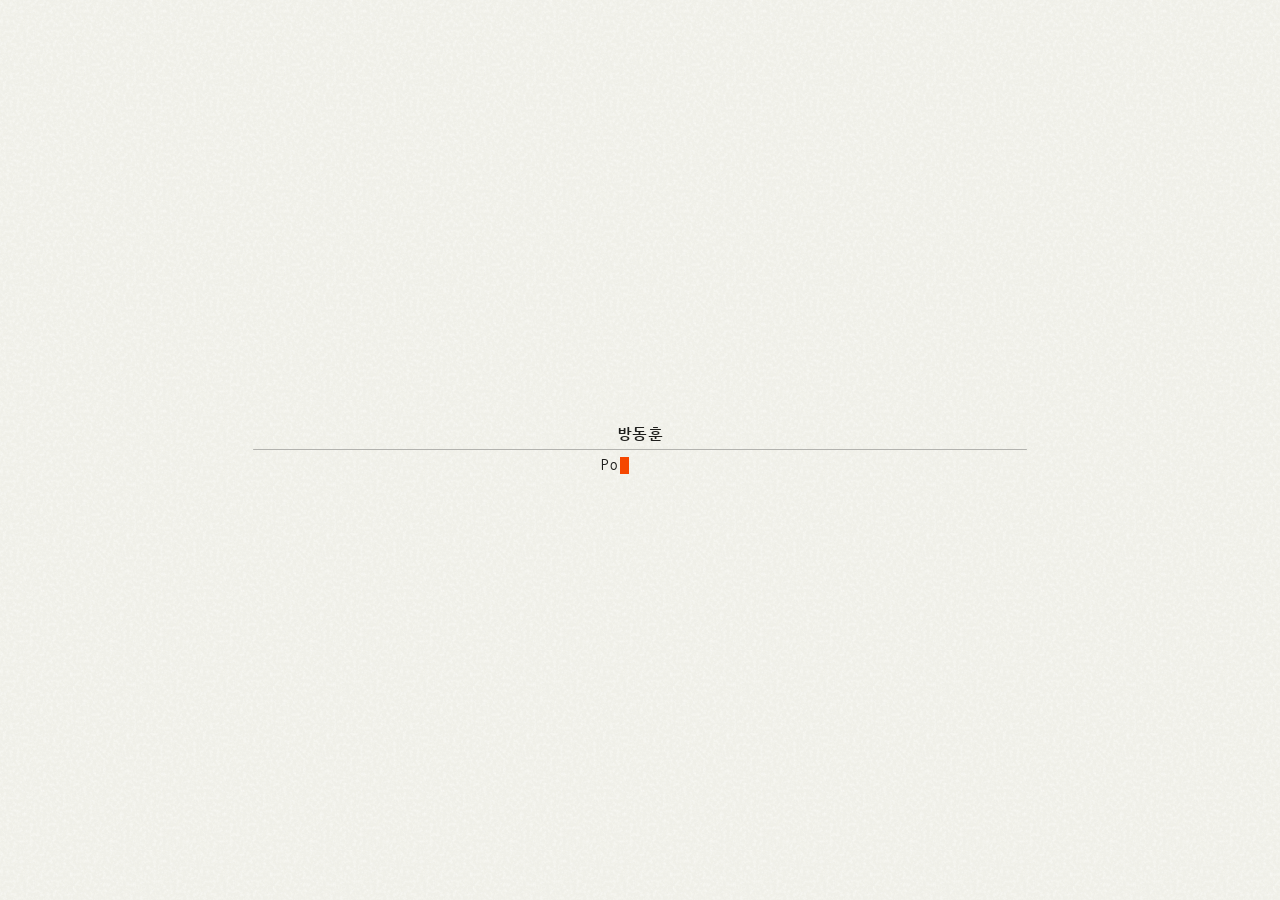
==== commit 50251dc4: "momo 사계절 추가, Random Book 기간 수정, 모바일 화면 정리 - 웹 작업물에 momo 사계절 추가 (기획안 PDF, 대표 이미지, 타임라인) - Random Book" ====
--- a/index.html
+++ b/index.html
@@ -89,7 +89,7 @@
           </div>
           <div class="hero-cell hero-c">
             <div class="hero-tools">
-              <!-- 흑백 로고 + 이름. 모드마다 그 일에 쓰는 도구만 (only-web / only-video). 로고가 없는 도구(Dreamina)는 이름만 -->
+              <!-- 흑백 로고 + 이름. 모드마다 그 일에 쓰는 도구만 (only-web / only-video). -->
               <ul class="tool-logos">
                 <li class="only-web"><img src="images/logos/visualstudiocode.svg" alt=""><span class="tool-name">VS Code</span></li>
                 <li class="only-web"><img src="images/logos/claude.svg" alt=""><span class="tool-name">Claude</span></li>
@@ -108,7 +108,6 @@
                 <li class="only-video"><img src="images/logos/adobephotoshop.svg" alt=""><span class="tool-name">Photoshop</span></li>
                 <li class="only-video"><img src="images/logos/adobeillustrator.svg" alt=""><span class="tool-name">Illustrator</span></li>
                 <li class="only-video"><img src="images/logos/google.svg" alt=""><span class="tool-name">Google Flow</span></li>
-                <li class="only-video"><span class="tool-noicon" aria-hidden="true">D</span><span class="tool-name">Dreamina</span></li>
               </ul>
               <!-- 툴과 같은 격자: Instagram은 Cinema 4D 밑. 누르면 해당 페이지로 (GitHub는 2026-11-12에 뺌) -->
               <ul class="tool-logos hero-links">
@@ -176,7 +175,7 @@
                   <image href="images/skill/premiere-color.svg" x="290" y="190" width="220" height="220" mask="url(#co-video)"/>
                 </svg>
               </div>
-              <p class="skill-title">Premiere Pro<br>After Effects<br>Cinema 4D <span class="meta">기초</span><br>Google Flow<br>Dreamina</p>
+              <p class="skill-title">Premiere Pro<br>After Effects<br>Cinema 4D <span class="meta">기초</span><br>Google Flow</p>
             </div>
             <div class="cell span-3" data-skill="design">
               <p class="skill-head"><span>디자인</span></p>
@@ -289,9 +288,9 @@
             <div class="cell span-4 meta">Web, 17 days</div>
           </div>
           <div class="row timeline">
-            <div class="cell span-2 meta">2026.11.06</div>
+            <div class="cell span-2 meta">2026.11.04</div>
             <div class="cell span-6">Random Book 팝업 예약 페이지</div>
-            <div class="cell span-4 meta">Web, 4 days</div>
+            <div class="cell span-4 meta">Web, 9 days</div>
           </div>
           <div class="row timeline">
             <div class="cell span-2 meta">2026.11.06</div>
@@ -302,6 +301,11 @@
             <div class="cell span-2 meta">2026.11.09</div>
             <div class="cell span-6">momo 쇼핑몰 일체형 페이지</div>
             <div class="cell span-4 meta">Web, 2 days</div>
+          </div>
+          <div class="row timeline">
+            <div class="cell span-2 meta">2026.11.14</div>
+            <div class="cell span-6">momo 사계절 인터랙션 웹 페이지</div>
+            <div class="cell span-4 meta">Web, 4 days</div>
           </div>
         </section>
 
--- a/style.css
+++ b/style.css
@@ -370,13 +370,12 @@
 .tool-logos li:hover .tool-name::before { transform: scaleX(1); }
 /* 로고는 두 모드 모두 흑백 (2026-11-12: 컬러가 찢긴 얼굴과 시선을 다퉈서). 웹은 검게, 영상은 그림과 같은 연필 회색
    로고 파일 자체에는 브랜드 색이 들어 있음 → 나중에 컬러로 되돌리려면 filter만 지우면 됨 */
-.tool-logos img, .tool-noicon { display: block; width: 26px; height: 26px; filter: brightness(0); opacity: 0.8; }
-body[data-mode="video"] .tool-logos img, body[data-mode="video"] .tool-noicon { opacity: 0.55; }
+.tool-logos img { display: block; width: 26px; height: 26px; filter: brightness(0); opacity: 0.8; }
+body[data-mode="video"] .tool-logos img { opacity: 0.55; }
 /* 영상 모드 붓질: 주황 대신 먹색 */
 body[data-mode="video"] .tool-name::before {
   background-image: url("data:image/svg+xml,%3Csvg xmlns='http://www.w3.org/2000/svg' viewBox='0 0 100 30' preserveAspectRatio='none'%3E%3Cpath d='M3 9 C 20 4, 45 7, 70 4 S 96 5, 98 9 C 99 14, 96 18, 97 22 C 80 27, 55 24, 32 27 S 6 26, 2 22 C 4 18, 1 14, 3 9 Z' fill='%231E1E1E' fill-opacity='0.2'/%3E%3C/svg%3E");
 }
-.tool-noicon { display: grid; place-items: center; border: 1.5px solid var(--ink); border-radius: 6px; font-size: 14px; font-weight: 700; color: var(--ink); }
 /* GitHub·Instagram: 툴 격자와 같은 칸·간격으로 바로 아래 줄에 (흑백 처리 없이 원래 검은 아이콘) */
 .hero-links { margin-top: 22px; }
 .hero-links img { opacity: 1; }
@@ -1000,16 +999,26 @@
 
   /* 히어로: 사진을 맨 위로, 나머지는 위아래로 쌓음 (선은 아래 띠 위에만) */
   .hero-cell { font-size: 16px; padding-top: 28px; }
-  .hero-photo { order: -1; min-height: 70vh; }
+  /* 사진 + MAKE WEB + 세 줄이 첫 화면에 다 들어오게 사진 높이를 줄이고, 툴 아이콘은 그 아래 */
+  .hero-photo { order: -1; min-height: 0; height: 56svh; }
   .profile-photo { height: 100%; }   /* 모바일은 사진 칸이 따로라 원래대로 꽉 채움 */
-  .works-peek { bottom: auto; top: calc(70vh - 76px); }   /* 첫 화면(사진 아래쪽)에서 보이게 */
+  .works-peek { bottom: auto; top: calc(56svh - 76px); }   /* 첫 화면(사진 아래쪽)에서 보이게 */
+  .hero .hero-a { gap: 0; padding: 22px var(--pad) 24px; }
+  .hero-list { --gap: 8px; margin-top: 18px; font-size: 16px; line-height: 1.5; letter-spacing: -0.01em; }
   .text-lg { font-size: 18px; }
 
   .works-track { display: none; }
   .works-mobile { display: block; padding: 32px var(--pad); }
-  .m-item { margin-top: 36px; }
+  .works-mobile .works-mode { margin-bottom: 0; }
+  .works-mobile .works-mode > span:last-child { display: none; }   /* 모바일 머리글은 Web/Video만 (기간은 각 작품 제목 옆에 있음) */
+  .works-mobile { letter-spacing: -0.04em; }   /* 고정폭 글꼴이라 좁은 화면에서 글자 사이가 넓어 보임 */
+  .m-item { margin-top: 28px; }
+  .m-item + .m-item { margin-top: 64px; }   /* 작품끼리 확실히 떨어지게 */
   .m-item .tone { aspect-ratio: 4 / 3; height: auto; }
   .m-title { display: flex; justify-content: space-between; gap: 12px; margin-top: 14px; font-weight: 600; }
+  /* 모바일: 작업물 제목·설명, 자세히 보기 창 설명·작업 과정을 PC보다 2px 작게 */
+  .m-title, .m-item .text { font-size: 13px; }
+  .detail-summary, .detail-steps li { font-size: 12px; }
   .m-image { position: relative; }
   .m-image .actions { opacity: 1; pointer-events: auto; bottom: 14px; }   /* 모바일은 항상 보임 */
 }
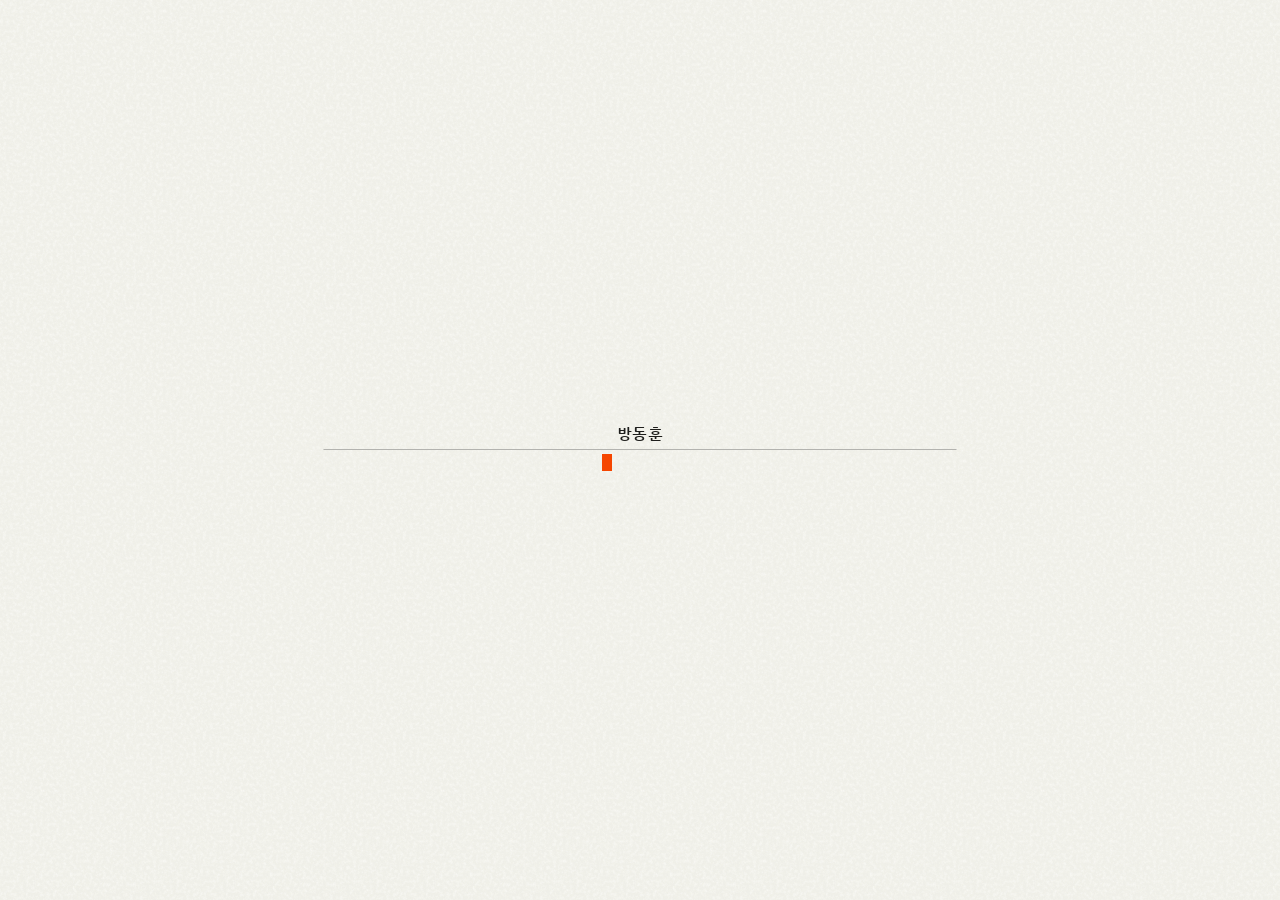
==== commit 01cc3cc8: "웹·영상 한 화면으로 정리, 타임라인 확정, 스킬·히어로 다듬기 - 히어로: WEB / VIDEO와 작업 여섯 줄, 웹·영상 툴 모두 표시 (올리면 원래 색), Instagram을" ====
--- a/index.html
+++ b/index.html
@@ -24,7 +24,6 @@
   <!-- 고정 테두리: 모든 내용은 이 안에서만 보인다 -->
   <div class="frame">
 
-    <!-- 웹/영상 전환 때 밀려오는 화면 -->
 
     <!-- 스킬 작품 팝업: 뒤는 흐리게, 안에 작품을 나열 -->
     <div class="modal" id="modal" hidden>
@@ -49,38 +48,35 @@
 
         <!-- 헤더 -->
         <header class="row header" id="header">
-          <!-- 로고 옆 Web / Video: 누르면 그 모드로 전환, 현재 모드만 주황 (2026-11-12) -->
           <div class="cell logo">
             <a href="#top">Portfolio</a>
-            <span class="mode-switch">
-              <button type="button" data-switch="web">Web</button><span class="meta">/</span><button type="button" data-switch="video">Video</button>
-            </span>
             <span class="header-name">방동훈</span><!-- 이름은 헤더 오른쪽 끝 (2026-11-15) -->
           </div>
         </header>
 
         <!-- 히어로 (2026-11-12): 칸 선 없이 가운데 사진 → 사진이 나온 뒤 양옆이 가운데서 바깥으로 나옴
-             왼쪽: MAKE WEB(테두리 글자 → 색 채움) + 작업물 세 줄 / 오른쪽: 사용 툴(흑백) + GitHub·Instagram 링크와 QR
+             왼쪽: WEB / VIDEO(테두리 글자 → 색 채움) + 작업물 여섯 줄 / 오른쪽: 사용 툴(흑백) + GitHub·Instagram 링크와 QR
              아래 띠: 이름 | 한 문장 | 작업물 보기 세 칸 -->
         <section class="hero" id="hero">
           <div class="hero-cell hero-a">
-            <p class="hero-make"><span class="only-web">MAKE WEB</span><span class="only-video">MAKE VIDEO</span></p>            <ul class="hero-list only-web">
+            <p class="hero-make">WEB / VIDEO</p>
+            <!-- 웹 세 줄은 WEB 아래, 영상 세 줄은 VIDEO 아래 (영상 세 줄은 임시, Claude가 넣음) -->
+            <div class="hero-lists">
+            <ul class="hero-list">
               <li>브랜드 리뉴얼 사이트</li>
               <li>팝업 예약 페이지</li>
               <li>일체형 모바일 페이지</li>
             </ul>
-            <!-- 영상 모드 목록은 임시 (Claude가 넣음) -->
-            <ul class="hero-list only-video">
+            <ul class="hero-list hero-list-video">
               <li>앱 광고 영상</li>
               <li>공모전 숏폼</li>
               <li>정책 홍보 영상</li>
             </ul>
+            </div>
           </div>
           <div class="hero-cell hero-photo">
-            <img class="profile-photo only-web" src="images/hero/profile.webp" alt="방동훈 프로필 사진">
-            <!-- 영상 모드: 흑백 그림이 찢어지며 얼굴 부분만 컬러 사진이 보임
-                 그림(tear-*.webp)은 임시 스케치 필터 버전. 그림풍 사진을 받으면 images/hero/make-tear.py로 다시 만듦 -->
-            <div class="tear only-video">
+            <!-- 흑백 그림이 찢어지며 얼굴 부분만 컬러 사진이 보임 (2026-11-16 웹/영상 모드를 합치며 이 그림으로 확정) -->
+            <div class="tear">
               <img class="profile-photo" src="images/hero/profile.webp" alt="방동훈 프로필 사진">
               <img class="profile-photo" src="images/hero/tear-frame.webp" alt="">
               <img class="profile-photo tear-strip" src="images/hero/tear-strip.webp" alt="">
@@ -88,35 +84,39 @@
             </div>
           </div>
           <div class="hero-cell hero-c">
-            <div class="hero-tools">
-              <!-- 흑백 로고 + 이름. 모드마다 그 일에 쓰는 도구만 (only-web / only-video). -->
+            <!-- 모바일: 툴은 접어 두고 누르면 펼침 (PC는 항상 펼침, 이 버튼은 숨김) -->
+            <button class="tools-toggle" type="button" aria-expanded="false" aria-controls="heroTools">Tools<span class="tools-sign" aria-hidden="true">+</span></button>
+            <div class="hero-tools" id="heroTools">
+              <!-- 흑백 로고 + 이름. 위 웹 도구 / 아래 영상 도구 (2026-11-16) -->
               <ul class="tool-logos">
-                <li class="only-web"><img src="images/logos/visualstudiocode.svg" alt=""><span class="tool-name">VS Code</span></li>
-                <li class="only-web"><img src="images/logos/claude.svg" alt=""><span class="tool-name">Claude</span></li>
-                <li class="only-web"><img src="images/logos/openai.svg" alt=""><span class="tool-name">ChatGPT</span></li>
-                <li class="only-web"><img src="images/logos/googlegemini.svg" alt=""><span class="tool-name">Gemini</span></li>
-                <li class="only-web"><img src="images/logos/figma.svg" alt=""><span class="tool-name">Figma</span></li>
-                <li class="only-web"><img src="images/logos/html5.svg" alt=""><span class="tool-name">HTML</span></li>
-                <li class="only-web"><img src="images/logos/css3.svg" alt=""><span class="tool-name">CSS</span></li>
-                <li class="only-web"><img src="images/logos/javascript.svg" alt=""><span class="tool-name">JavaScript</span></li>
-                <li class="only-web"><img src="images/logos/react.svg" alt=""><span class="tool-name">React</span></li>
-                <li class="only-web"><img src="images/logos/vite.svg" alt=""><span class="tool-name">Vite</span></li>
-                <li class="only-web"><img src="images/logos/vercel.svg" alt=""><span class="tool-name">Vercel</span></li>
-                <li class="only-video"><img src="images/logos/adobepremierepro.svg" alt=""><span class="tool-name">Premiere Pro</span></li>
-                <li class="only-video"><img src="images/logos/adobeaftereffects.svg" alt=""><span class="tool-name">After Effects</span></li>
-                <li class="only-video"><img src="images/logos/cinema4d.svg" alt=""><span class="tool-name">Cinema 4D</span></li>
-                <li class="only-video"><img src="images/logos/adobephotoshop.svg" alt=""><span class="tool-name">Photoshop</span></li>
-                <li class="only-video"><img src="images/logos/adobeillustrator.svg" alt=""><span class="tool-name">Illustrator</span></li>
-                <li class="only-video"><img src="images/logos/google.svg" alt=""><span class="tool-name">Google Flow</span></li>
+                <li><img src="images/logos/visualstudiocode.svg" alt=""><span class="tool-name">VS Code</span></li>
+                <li><img src="images/logos/claude.svg" alt=""><span class="tool-name">Claude</span></li>
+                <li><img src="images/logos/openai.svg" alt=""><span class="tool-name">ChatGPT</span></li>
+                <li><img src="images/logos/googlegemini.svg" alt=""><span class="tool-name">Gemini</span></li>
+                <li><img src="images/logos/figma.svg" alt=""><span class="tool-name">Figma</span></li>
+                <li><img src="images/logos/html5.svg" alt=""><span class="tool-name">HTML</span></li>
+                <li><img src="images/logos/css3.svg" alt=""><span class="tool-name">CSS</span></li>
+                <li><img src="images/logos/javascript.svg" alt=""><span class="tool-name">JavaScript</span></li>
+                <li><img src="images/logos/react.svg" alt=""><span class="tool-name">React</span></li>
+                <li><img src="images/logos/vercel.svg" alt=""><span class="tool-name">Vercel</span></li>
+                </ul>
+                <!-- 아래는 영상 도구. 흐린 점선으로 나눔 -->
+                <ul class="tool-logos tool-video">
+                <li><img src="images/logos/adobepremierepro.svg" alt=""><span class="tool-name">Premiere Pro</span></li>
+                <li><img src="images/logos/adobeaftereffects.svg" alt=""><span class="tool-name">After Effects</span></li>
+                <li><img src="images/logos/cinema4d.svg" alt=""><span class="tool-name">Cinema 4D</span></li>
+                <li><img src="images/logos/adobephotoshop.svg" alt=""><span class="tool-name">Photoshop</span></li>
+                <li><img src="images/logos/adobeillustrator.svg" alt=""><span class="tool-name">Illustrator</span></li>
+                <li><img src="images/logos/google.svg" alt=""><span class="tool-name">Google Flow</span></li>
               </ul>
-              <!-- 툴과 같은 격자: Instagram은 Cinema 4D 밑. 누르면 해당 페이지로 (GitHub는 2026-11-12에 뺌) -->
+              <!-- Instagram: PC는 QR 밑(아이콘 + 이름), 모바일은 QR을 숨기므로 툴 격자 안 이 줄로 (2026-11-16) -->
               <ul class="tool-logos hero-links">
                 <li><a href="https://www.instagram.com/_osoneos/" target="_blank" rel="noopener"><img src="images/logos/instagram.svg" alt=""><span class="tool-name">Instagram</span></a></li>
               </ul>
             </div>
             <!-- QR 코드: 오른쪽 칸 아래쪽, 오른쪽 정렬 -->
             <div class="hero-qr">
-              <figure><img src="images/qr/instagram.svg" alt="Instagram 주소 QR 코드"><figcaption>Instagram</figcaption></figure>
+              <figure><img src="images/qr/instagram.svg" alt="Instagram 주소 QR 코드"><figcaption><a href="https://www.instagram.com/_osoneos/" target="_blank" rel="noopener"><img src="images/logos/instagram.svg" alt=""><span class="tool-name">Instagram</span></a></figcaption></figure>
             </div>
           </div>
           <!-- 작업물 보기: 히어로 연출이 끝나면 오른쪽에서 잠깐 밀려 나왔다가 들어감 -->
@@ -131,7 +131,7 @@
             <div class="works-sticky">
               <div class="works-stage">
                 <div class="works-list">
-                  <p class="works-mode meta"><span><span class="only-web">Web</span><span class="only-video">Video</span></span><span>Duration</span></p>
+                  <p class="works-mode meta"><span>Name</span><span>Duration</span></p>
                   <ol id="worksList"></ol>
                 </div>
                 <div class="works-image">
@@ -142,6 +142,8 @@
                   <p class="text scramble" id="worksSummary"><span class="ghost"></span><span class="live"></span></p>
                 </div>
               </div>
+              <!-- WEB / VIDEO: 화면 왼쪽 위에 배경 글자처럼 크게 (헤더 아래, 2026-11-16 손그림). 누르면 그쪽이 주황 -->
+              <div class="works-switch"><button type="button" data-switch="web">WEB</button><button type="button" data-switch="video">VIDEO</button></div>
               <div class="ticks ticks-left" id="ticksLeft" aria-hidden="true"></div>
               <div class="ticks ticks-right" id="ticksRight" aria-hidden="true"></div>
             </div>
@@ -149,7 +151,8 @@
 
           <!-- 모바일: 차례대로 쌓기 -->
           <div class="works-mobile">
-            <p class="works-mode meta"><span><span class="only-web">Web</span><span class="only-video">Video</span></span><span>Duration</span></p>
+            <div class="works-switch"><button type="button" data-switch="web">WEB</button><button type="button" data-switch="video">VIDEO</button></div>
+            <p class="works-mode meta"><span>Name</span><span>Duration</span></p>
             <div id="worksMobile"></div>
           </div>
         </section>
@@ -170,9 +173,11 @@
                     <mask id="sk-video" maskUnits="userSpaceOnUse"><path class="stroke stroke-sketch" d="M-60 20 L860 80 L-60 140 L860 200 L-60 260 L860 320 L-60 380 L860 440 L-60 500 L860 560 L-60 620" pathLength="1"/></mask>
                     <mask id="co-video" maskUnits="userSpaceOnUse"><path class="stroke stroke-color" d="M860 20 L-60 80 L860 140 L-60 200 L860 260 L-60 320 L860 380 L-60 440 L860 500 L-60 560 L860 620" pathLength="1"/></mask>
                   </defs>
-                  <!-- 영상편집 그림 = Premiere Pro 아이콘: 선 스케치 → 올리면 원래 색 (2026-11-12) -->
-                  <image href="images/skill/premiere-sketch.svg" x="290" y="190" width="220" height="220" mask="url(#sk-video)"/>
-                  <image href="images/skill/premiere-color.svg" x="290" y="190" width="220" height="220" mask="url(#co-video)"/>
+                  <!-- 영상편집 그림 = Premiere Pro + After Effects 아이콘: 선 스케치 → 올리면 원래 색 (2026-11-16 에펙 추가) -->
+                  <image href="images/skill/premiere-sketch.svg" x="170" y="200" width="200" height="200" mask="url(#sk-video)"/>
+                  <image href="images/skill/aftereffects-sketch.svg" x="430" y="200" width="200" height="200" mask="url(#sk-video)"/>
+                  <image href="images/skill/premiere-color.svg" x="170" y="200" width="200" height="200" mask="url(#co-video)"/>
+                  <image href="images/skill/aftereffects-color.svg" x="430" y="200" width="200" height="200" mask="url(#co-video)"/>
                 </svg>
               </div>
               <p class="skill-title">Premiere Pro<br>After Effects<br>Cinema 4D <span class="meta">기초</span><br>Google Flow</p>
@@ -213,74 +218,74 @@
                     <mask id="sk-content" maskUnits="userSpaceOnUse"><path class="stroke stroke-sketch" d="M-60 20 L860 80 L-60 140 L860 200 L-60 260 L860 320 L-60 380 L860 440 L-60 500 L860 560 L-60 620" pathLength="1"/></mask>
                     <mask id="co-content" maskUnits="userSpaceOnUse"><path class="stroke stroke-color" d="M860 20 L-60 80 L860 140 L-60 200 L860 260 L-60 320 L860 380 L-60 440 L860 500 L-60 560 L860 620" pathLength="1"/></mask>
                   </defs>
-                  <image href="images/skill/content-sketch.webp" width="800" height="600" mask="url(#sk-content)"/>
-                  <image href="images/skill/content-color.webp" width="800" height="600" mask="url(#co-content)"/>
+                  <!-- 기획·운영 그림: 물음표 + 전구 나란히, 연필 스케치 → 올리면 색 (2026-11-16) -->
+                  <image href="images/skill/question-sketch.svg" x="10" y="140" width="480" height="360" mask="url(#sk-content)"/>
+                  <image href="images/skill/bulb-sketch.svg" x="310" y="140" width="480" height="360" mask="url(#sk-content)"/>
+                  <image href="images/skill/question-color.svg" x="10" y="140" width="480" height="360" mask="url(#co-content)"/>
+                  <image href="images/skill/bulb-color.svg" x="310" y="140" width="480" height="360" mask="url(#co-content)"/>
                 </svg>
               </div>
-              <p class="skill-title">기획안·콘티<br>인스타그램<br>리틀리</p>
+              <p class="skill-title">기획안·콘티<br>인스타그램<br>리틀리<br>앱 개발 <span class="meta">진행 중</span></p>
             </div>
           </div>
         </section>
 
         <!-- 소개 -->
         <section class="about" id="about">
-          <div class="row">
-            <div class="cell span-2 label">소개</div>
-            <div class="cell span-10">
-              <!-- 히어로 아래 띠에 있던 문장을 옮겨옴 (문장은 Claude 추천, 확정 아님) -->
-              <p class="text-lg about-intro"><strong>방동훈</strong>기획부터 디자인, 퍼블리싱까지 직접 하며 웹을 만들고 영상을 편집합니다</p>
-            </div>
-          </div>
-          <!-- 완료일 순서 (2026-11-13). 날짜 = 완료일, 기간 = 주말 뺀 작업일. 작품 사이에 쉬는 텀을 두고 Claude가 배치 (내가 준 완료일은 그대로) -->
+          <!-- 위: Skill과 같은 큰 제목 + 짧은 소개 (2026-11-16, 소개 → About). 문장은 Claude 추천, 확정 아님 -->
+          <div class="row skill-top">
+            <div class="cell full"><h2 class="skill-heading">About</h2><p class="skill-lead">기획부터 디자인, 퍼블리싱까지 직접 하며 웹을 만들고 영상을 편집합니다</p></div>
+          </div>
+          <!-- 완료일 순서 (2026-11-13). 날짜 = 완료일, 기간 = 시작일부터 완료일까지 총 날짜 (2026-11-16 주말 제외를 없앰). 모든 기간은 내가 확정 (2026-11-16) -->
           <div class="row timeline">
             <div class="cell span-2 meta">2026.04.01</div>
             <div class="cell span-6">시민안전 공모전 숏폼</div>
-            <div class="cell span-4 meta">Video, 10 days</div>
-          </div>
-          <div class="row timeline">
-            <div class="cell span-2 meta">2026.04.09</div>
+            <div class="cell span-4 meta">Video, 14 days</div>
+          </div>
+          <div class="row timeline">
+            <div class="cell span-2 meta">2026.04.11</div>
             <div class="cell span-6">장애인 학대예방 숏츠</div>
-            <div class="cell span-4 meta">Video, 4 days</div>
+            <div class="cell span-4 meta">Video, 6 days</div>
           </div>
           <div class="row timeline">
             <div class="cell span-2 meta">2026.04.23</div>
             <div class="cell span-6">유튜브 29초 영화제 편집</div>
-            <div class="cell span-4 meta">Video, 9 days</div>
-          </div>
-          <div class="row timeline">
-            <div class="cell span-2 meta">2026.04.24</div>
-            <div class="cell span-6">BERMUDA TRIANGLE</div>
-            <div class="cell span-4 meta">Video, 1 day</div>
+            <div class="cell span-4 meta">Video, 11 days</div>
           </div>
           <div class="row timeline">
             <div class="cell span-2 meta">2026.05.07</div>
             <div class="cell span-6">투니버스</div>
-            <div class="cell span-4 meta">Video, 9 days</div>
-          </div>
-          <div class="row timeline">
-            <div class="cell span-2 meta">2026.05.19</div>
+            <div class="cell span-4 meta">Video, 11 days</div>
+          </div>
+          <div class="row timeline">
+            <div class="cell span-2 meta">2026.05.09</div>
+            <div class="cell span-6">BERMUDA TRIANGLE</div>
+            <div class="cell span-4 meta">Video, 3 days</div>
+          </div>
+          <div class="row timeline">
+            <div class="cell span-2 meta">2026.05.20</div>
             <div class="cell span-6">런치패드 광고 PURPLE</div>
-            <div class="cell span-4 meta">Video, 8 days</div>
+            <div class="cell span-4 meta">Video, 11 days</div>
           </div>
           <div class="row timeline">
             <div class="cell span-2 meta">2026.06.02</div>
             <div class="cell span-6">콘텐츠산업 진흥정책 홍보 영상</div>
+            <div class="cell span-4 meta">Video, 8 days</div>
+          </div>
+          <div class="row timeline">
+            <div class="cell span-2 meta">2026.06.22</div>
+            <div class="cell span-6">SiGNAL 앱 광고 영상</div>
+            <div class="cell span-4 meta">Video, 18 days</div>
+          </div>
+          <div class="row timeline">
+            <div class="cell span-2 meta">2026.06.30</div>
+            <div class="cell span-6">워킹데드</div>
             <div class="cell span-4 meta">Video, 6 days</div>
           </div>
           <div class="row timeline">
-            <div class="cell span-2 meta">2026.06.23</div>
-            <div class="cell span-6">SIGNAL 앱 광고 영상</div>
+            <div class="cell span-2 meta">2026.07.10</div>
+            <div class="cell span-6">미래 철도 AI</div>
             <div class="cell span-4 meta">Video, 10 days</div>
-          </div>
-          <div class="row timeline">
-            <div class="cell span-2 meta">2026.07.03</div>
-            <div class="cell span-6">워킹데드</div>
-            <div class="cell span-4 meta">Video, 7 days</div>
-          </div>
-          <div class="row timeline">
-            <div class="cell span-2 meta">2026.07.17</div>
-            <div class="cell span-6">미래 철도 AI</div>
-            <div class="cell span-4 meta">Video, 9 days</div>
           </div>
           <div class="row timeline">
             <div class="cell span-2 meta">2026.10.22</div>
@@ -333,12 +338,19 @@
             </div>
           </div>
           <div class="row footer">
-            <div class="cell full meta">© 2026 방동훈</div>
+            <div class="cell span-6 meta">© 2026 방동훈</div>
+            <!-- 이 사이트도 작업물: 목록에 넣지 않고 만든 과정(GitHub README)으로 연결 (2026-11-16) -->
+            <div class="cell span-6 meta site-note"><a href="https://github.com/cyniardz/portfolio" target="_blank" rel="noopener">이 사이트도 직접 기획하고 만들었습니다. <span class="nowrap">만든 과정 보기 →</span></a></div>
           </div>
         </section>
 
       </div>
     </div>
+
+    <!-- 맨 위로 (2026-11-16, 내가 정함): 오른쪽 아래, 히어로를 지나면 보임. 누르면 오프닝부터 다시 -->
+    <button class="to-top" id="toTop" type="button" aria-label="맨 위로">
+      <svg viewBox="0 0 7 7" aria-hidden="true" shape-rendering="crispEdges"><path d="M3 0h1v1h1v1h1v1H5v2H2V3H1V2h1V1h1z" fill="currentColor"/></svg>
+    </button>
   </div>
 
   <script src="script.js"></script>
--- a/style.css
+++ b/style.css
@@ -86,9 +86,6 @@
 ol { list-style: none; }
 button { font: inherit; color: inherit; background: none; border: none; cursor: pointer; text-align: left; }
 
-/* 웹/영상 상태에 따라 보이는 것 */
-body[data-mode="web"] .only-video,
-body[data-mode="video"] .only-web { display: none; }
 
 /* =========================================
    로딩
@@ -168,10 +165,6 @@
 .loader { transition: opacity 0.4s; }
 .loader.is-fade { opacity: 0; }
 .loader.is-done { display: none; }
-/* 웹/영상 전환 때 같은 종이를 다시 씀: 가운데 글씨(방동훈 / Portfolio)는 안 보이게 */
-.loader.is-switch .loader-line { opacity: 0; }
-/* 전환 중 히어로 연출을 움직임 없이 처음 상태로 되돌릴 때 */
-body.hero-reset * { transition: none !important; animation: none !important; }
 
 /* =========================================
    고정 테두리 + 안쪽 스크롤
@@ -190,6 +183,19 @@
 }
 .scroll::-webkit-scrollbar { display: none; }
 .scroll-inner { position: relative; }
+
+/* 맨 위로 버튼 (2026-11-16, 레퍼런스 스크린샷): 바탕·테두리 없이 먹색 픽셀 화살표만. 히어로에서는 숨김, 올리면 살짝 튀어오름 */
+.to-top {
+  position: absolute; right: 24px; bottom: 24px; z-index: 30;
+  display: grid; place-items: center; width: 56px; height: 56px;
+  color: var(--ink); cursor: pointer;
+  transition: opacity 0.3s, visibility 0.3s, bottom 0.3s;
+}
+body.at-end .to-top { bottom: calc(var(--contact-h, 0px) + 24px); }   /* 푸터 글과 겹치지 않게 연락 칸 위로 */
+.to-top svg { width: 34px; height: 34px; }
+body.in-hero .to-top { opacity: 0; visibility: hidden; }
+.to-top:hover { animation: hop 0.45s cubic-bezier(0.3, 0.7, 0.4, 1); }
+@keyframes hop { 40% { transform: translateY(-6px); } 100% { transform: none; } }
 
 
 /* =========================================
@@ -229,10 +235,6 @@
 }
 .text { color: var(--ink); }
 .text-lg { font-size: 22px; line-height: 1.5; font-weight: 400; }
-.about-intro { word-break: keep-all; }
-.about > .row:first-child .cell { padding-block: 34px; }   /* 소개 첫 줄 위아래 같은 여백 (2026-11-13) */
-.about > .row:first-child .label { align-items: center; }   /* "소개"를 줄 높이 가운데에 */
-.about-intro strong { display: block; font-weight: 700; margin-bottom: 6px; }
 
 /* 이미지 자리 표시 (임시) */
 .placeholder {
@@ -273,10 +275,6 @@
 /* 헤더: 칸을 나누지 않고 왼쪽에 로고 + Web / Video 전환. 현재 모드만 주황, 나머지는 흐린 글자 */
 .header .logo { grid-column: 1 / -1; gap: 12px; font-weight: 700; font-size: 17px; padding-inline: 34px; }   /* 아래 Skill 제목과 같은 시작 위치 */
 .header-name { margin-left: auto; white-space: nowrap; }   /* 오른쪽 끝으로 */
-.mode-switch { display: flex; align-items: center; gap: 8px; font-weight: 600; color: var(--muted); }
-.mode-switch button { color: inherit; }
-body[data-mode="web"] [data-switch="web"],
-body[data-mode="video"] [data-switch="video"] { color: var(--accent-text); cursor: default; }
 
 /* =========================================
    히어로
@@ -288,7 +286,7 @@
 /* 히어로 칸 배치 (PC, 2026-11-12): 칸 선 없음. 가운데 사진(396px)은 윗줄에만, 아래 띠는 화면 폭 전체를 세 칸으로
    양옆 글은 작업물 섹션과 같은 자리에서 시작하고 끝남 (목록 폭 399px, 설명 폭 334px → 남는 만큼 바깥쪽 여백) */
 @media (min-width: 769px) {
-  .hero { grid-template-columns: 1fr 396px 1fr; grid-template-rows: 1fr; }
+  .hero { grid-template-columns: minmax(0, 1fr) 396px minmax(0, 1fr); grid-template-rows: 1fr; }   /* 글이 길어도 양옆 칸 폭이 그대로 */
   .hero-photo { grid-column: 2; grid-row: 1; }
   /* 양옆 칸: 사진과 간격을 넉넉히 두어 가려지지 않게 (2026-11-12) */
   /* 위 여백 --hero-top을 양쪽이 같이 써서, 오른쪽 툴 묶음의 윗선이 MAKE WEB 윗선과 맞음 */
@@ -331,16 +329,16 @@
 }
 /* 타자기 효과 (2026-11-12): 고정폭 글꼴이라 한 글자 = 1ch. 폭을 한 글자씩 늘리고, 오른쪽 테두리가 주황 커서 역할
    한 글자 0.12초 → 다 치면 커서가 두 번 깜빡이고 사라짐 → 색 채우기 */
-.hero-a > .hero-make { --n: 8; opacity: 1; transform: none; width: 0; overflow: hidden; border-right: 0.55ch solid transparent; background-origin: border-box; box-sizing: content-box; /* 커서(테두리)는 폭 바깥 */ }
-body[data-mode="video"] .hero-make { --n: 10; }   /* MAKE VIDEO = 10글자 */
+.hero-a { container-type: inline-size; }
+/* WEB / VIDEO 11글자(+커서)가 왼쪽 칸 폭 안에 한 줄로: 고정폭 글꼴 한 글자 = 0.5em → 칸 폭의 17% */
+.hero-a > .hero-make { font-size: min(17cqw, 112px); --n: 11; opacity: 1; transform: none; width: 0; overflow: hidden; border-right: 0.55ch solid transparent; background-origin: border-box; box-sizing: content-box; /* 커서(테두리)는 폭 바깥 */ }
 /* 영상 모드: 히어로 그림처럼 흑연 연필 결로 칠해짐 (테두리 선은 검은색 그대로)
    make-graphite.webp = 왼쪽 절반 투명 | 오른쪽 절반 연필 결 → 웹과 같은 방식으로 밀어서 B → M 방향으로 칠함 */
-body[data-mode="video"] .hero-make { background-image: url("images/hero/make-graphite.webp"); background-color: transparent; }
-body.hero-set[data-mode="video"] .hero-a > .hero-make { animation-timing-function: steps(10), steps(1); }   /* steps()에는 변수를 못 써서 따로 */
+.hero-make { background-image: url("images/hero/make-graphite.webp"); background-color: transparent; }
 body.hero-set .hero-a > .hero-make {
   width: calc(var(--n) * 1ch);
-  animation: make-type calc(var(--n) * 0.12s) steps(8) 0.6s both, make-caret 2.4s steps(1) 0.6s both;
-  background-position: 100% 0; transition: background-position 1s cubic-bezier(0.6, 0, 0.3, 1) 2s;
+  animation: make-type calc(var(--n) * 0.12s) steps(11) 0.6s both, make-caret 2.6s steps(1) 0.6s both;   /* WEB / VIDEO = 11글자 */
+  background-position: 100% 0; transition: background-position 1s cubic-bezier(0.6, 0, 0.3, 1) 2.2s;
 }
 @keyframes make-type { from { width: 0; } to { width: calc(var(--n) * 1ch); } }
 @keyframes make-caret {
@@ -349,37 +347,45 @@
 }
 
 /* 작업물 세 줄: 바로 위 줄 자리에서 한 단계씩 내려옴 (MAKE WEB → 첫 줄 → 둘째 줄 → 셋째 줄) */
-.hero-list { --gap: clamp(16px, 2vw, 36px); list-style: none; display: grid; gap: var(--gap); margin-top: var(--gap); font-size: clamp(18px, 1.3vw, 24px); }
+/* 웹 세 줄은 WEB 아래, 영상 세 줄은 VIDEO 아래 (2026-11-16). VIDEO는 7번째 글자 = 큰 글자 크기의 3배 지점에서 시작 */
+.hero-lists { display: grid; grid-template-columns: minmax(calc(3 * min(17cqw, 112px)), max-content) 1fr; margin-top: clamp(8px, 1vw, 20px); }
+.hero-lists > .hero-list:first-child { padding-right: 20px; }   /* 웹 줄이 길면 영상 줄과 붙지 않게 */
+.hero-list { --gap: clamp(8px, 0.8vw, 14px); list-style: none; display: grid; align-content: start; gap: var(--gap); font-size: clamp(17px, 1.2vw, 22px); line-height: 1.4; }
 .hero-list li { opacity: 0; transform: translateY(calc(-100% - var(--gap))); transition: opacity 0.35s, transform 0.55s cubic-bezier(0.3, 0.7, 0.2, 1); }
 body.hero-set .hero-list li { opacity: 1; transform: none; }
 body.hero-set .hero-list li:nth-child(1) { transition-delay: 2.6s; }
-body.hero-set .hero-list li:nth-child(2) { transition-delay: 3.1s; }
-body.hero-set .hero-list li:nth-child(3) { transition-delay: 3.6s; }
+body.hero-set .hero-list li:nth-child(2) { transition-delay: 2.85s; }
+body.hero-set .hero-list li:nth-child(3) { transition-delay: 3.1s; }
+/* 웹 세 줄을 다 내린 뒤 영상 세 줄 */
+body.hero-set .hero-list-video li:nth-child(1) { transition-delay: 3.35s; }
+body.hero-set .hero-list-video li:nth-child(2) { transition-delay: 3.6s; }
+body.hero-set .hero-list-video li:nth-child(3) { transition-delay: 3.85s; }
 
 /* 오른쪽: 사용 툴(흑백 로고 + 이름) → 그 아래 GitHub·Instagram 아이콘 / 칸 아래쪽 오른편에 QR 코드 */
 .hero-c { justify-content: space-between; }
-.tool-logos { list-style: none; display: grid; grid-template-columns: repeat(auto-fill, minmax(84px, 1fr)); gap: 22px 12px; }
+.tools-toggle { display: none; }   /* 모바일에서만 */
+.tool-logos { list-style: none; display: grid; grid-template-columns: repeat(auto-fill, minmax(76px, 1fr)); gap: 22px 12px; }   /* 76px: 1280px 화면에서도 3칸 */
 .tool-logos li { display: flex; flex-direction: column; align-items: center; text-align: center; gap: 8px; font-size: 12px; color: var(--muted); line-height: 1.3; }
 /* 툴 이름에 마우스를 올리면 글자 뒤에 주황 붓질이 왼쪽부터 칠해짐 (누르는 기능 없음, 마우스 모양 그대로. 내가 정한 예외) */
 .tool-name { position: relative; z-index: 0; padding: 1px 4px; cursor: default; }
 .tool-name::before {
   content: ""; position: absolute; z-index: -1; inset: -2px -5px;
-  background: url("data:image/svg+xml,%3Csvg xmlns='http://www.w3.org/2000/svg' viewBox='0 0 100 30' preserveAspectRatio='none'%3E%3Cpath d='M3 9 C 20 4, 45 7, 70 4 S 96 5, 98 9 C 99 14, 96 18, 97 22 C 80 27, 55 24, 32 27 S 6 26, 2 22 C 4 18, 1 14, 3 9 Z' fill='%23F54600' fill-opacity='0.32'/%3E%3C/svg%3E") center / 100% 100% no-repeat;
+  background: url("data:image/svg+xml,%3Csvg xmlns='http://www.w3.org/2000/svg' viewBox='0 0 100 30' preserveAspectRatio='none'%3E%3Cpath d='M3 9 C 20 4, 45 7, 70 4 S 96 5, 98 9 C 99 14, 96 18, 97 22 C 80 27, 55 24, 32 27 S 6 26, 2 22 C 4 18, 1 14, 3 9 Z' fill='%231E1E1E' fill-opacity='0.2'/%3E%3C/svg%3E") center / 100% 100% no-repeat;   /* 2026-11-16 주황 → 연한 회색 (아이콘이 컬러로 바뀌어서) */
   transform: scaleX(0); transform-origin: left; transition: transform 0.35s cubic-bezier(0.5, 0, 0.2, 1);
 }
 .tool-logos li:hover .tool-name::before { transform: scaleX(1); }
 /* 로고는 두 모드 모두 흑백 (2026-11-12: 컬러가 찢긴 얼굴과 시선을 다퉈서). 웹은 검게, 영상은 그림과 같은 연필 회색
    로고 파일 자체에는 브랜드 색이 들어 있음 → 나중에 컬러로 되돌리려면 filter만 지우면 됨 */
-.tool-logos img { display: block; width: 26px; height: 26px; filter: brightness(0); opacity: 0.8; }
-body[data-mode="video"] .tool-logos img { opacity: 0.55; }
-/* 영상 모드 붓질: 주황 대신 먹색 */
-body[data-mode="video"] .tool-name::before {
-  background-image: url("data:image/svg+xml,%3Csvg xmlns='http://www.w3.org/2000/svg' viewBox='0 0 100 30' preserveAspectRatio='none'%3E%3Cpath d='M3 9 C 20 4, 45 7, 70 4 S 96 5, 98 9 C 99 14, 96 18, 97 22 C 80 27, 55 24, 32 27 S 6 26, 2 22 C 4 18, 1 14, 3 9 Z' fill='%231E1E1E' fill-opacity='0.2'/%3E%3C/svg%3E");
-}
+.tool-logos img { display: block; width: 26px; height: 26px; filter: brightness(0); opacity: 0.55; }
+/* 2026-11-16: 올리면 그 아이콘만 원래 색으로 (내가 정한 예외, 스킬 섹션의 스케치 → 색과 같은 방식) */
+/* Adobe 4개는 실제 아이콘처럼 어두운 바탕 + 밝은 글자 파일 → 평소엔 회색조로 (검게 만들면 글자가 안 보여서) */
+.tool-logos img[src*="logos/adobe"] { filter: grayscale(1) brightness(1.5); }
+.tool-logos img, .hero-qr figcaption img { transition: filter 0.2s, opacity 0.2s; }
+.tool-logos li:hover img, .tool-logos li:hover img[src*="logos/adobe"], .hero-qr figcaption a:hover img { filter: none; opacity: 1; }
 /* GitHub·Instagram: 툴 격자와 같은 칸·간격으로 바로 아래 줄에 (흑백 처리 없이 원래 검은 아이콘) */
 .hero-links { margin-top: 22px; }
-.hero-links img { opacity: 1; }
-body[data-mode="video"] .hero-links img { opacity: 0.7; }
+.tool-video { margin-top: 22px; padding-top: 22px; border-top: 1px dashed var(--line); }   /* 웹 도구와 영상 도구 사이 흐린 점선 */
+.hero-links img { opacity: 0.7; }
 /* 링크도 툴과 같은 모양(아이콘 + 이름 가운데)과 같은 붓질 효과. 링크라 손가락 모양은 유지 */
 .hero-links a { display: flex; flex-direction: column; align-items: center; gap: 8px; }
 .hero-links .tool-name { cursor: pointer; }
@@ -388,6 +394,12 @@
 .hero-qr figure { display: grid; gap: 10px; justify-items: center; font-size: 12px; color: var(--muted); }
 .hero-qr img, .qr-empty { width: 112px; height: 112px; }
 .hero-qr img, .qr-empty { padding: 10px; box-sizing: content-box; }
+/* QR 밑 Instagram: 아이콘(툴과 같은 26px) 오른쪽에 이름, 툴과 같은 붓질 효과 (2026-11-16) */
+.hero-qr figcaption a { display: flex; align-items: center; gap: 8px; color: inherit; }
+.hero-qr figcaption img { width: 26px; height: 26px; padding: 0; filter: brightness(0); opacity: 0.7; }
+.hero-qr figcaption a:hover .tool-name::before { transform: scaleX(1); }
+.hero-qr figcaption .tool-name { cursor: pointer; }
+.hero-tools .hero-links { display: none; }   /* PC는 QR 밑에 있으므로 툴 격자 안에서는 숨김 (모바일에서 다시 보임) */
 .qr-empty { display: grid; place-items: center; border: 1px dashed var(--line); font-size: 12px; color: var(--muted); }
 
 /* 작업물 보기: 히어로 연출(목록 마지막 줄 3.6s)이 끝난 뒤 오른쪽 끝에서 밀려 나와 몇 초 머물다 다시 들어감 */
@@ -455,12 +467,29 @@
   align-items: center;
 }
 
-/* 왼쪽 목록: 이미지 왼쪽 119px 떨어짐 */
+/* 왼쪽 목록: 이미지 왼쪽 136px 떨어짐 (2026-11-16 글자 16px로 키우며 119 → 136px) */
 /* 글자 크기·간격·폭은 tour-kyrgyzstan.com 실측값 (12px, 줄 26px, 폭 280px) */
 /* 2026-11-12: 글자 12px → 15px, 목록 위에 "기간" 머리글 (오른쪽 숫자 칸 위) */
-.works-list { justify-self: end; width: min(100%, 399px); padding-right: min(119px, 6vw); }
-.works-mode { display: flex; justify-content: space-between; max-width: 280px; margin-bottom: 18px; font-size: 13px; }
+.works-list { justify-self: end; width: min(100%, 416px); padding-right: min(136px, 9.5vw); }
+.works-mode { display: flex; justify-content: space-between; max-width: 280px; margin-bottom: 18px; font-size: 14px; }
 .works-list ol, .works-list .works-mode { margin-left: auto; }   /* 목록을 이미지 쪽에 붙여 오른쪽 설명과 간격을 똑같이 */
+/* Web / Video 전환: 목록 위로 크게 빼 둠 (2026-11-16 레퍼런스 손그림). 누르면 목록이 바뀜, 지금 보는 쪽만 주황
+   목록 자리는 그대로 두려고 목록 위쪽 바깥에 띄움 (오른쪽 끝 = 목록 오른쪽 끝) */
+.works-list { position: relative; }
+/* 2026-11-16: WEB / VIDEO = 화면 왼쪽 위 큰 배경 글자 (헤더 로고와 같은 시작선, 헤더가 내려와도 가리지 않게 그 아래)
+   종이에 찍힌 것처럼 multiply. 고른 쪽 = 글자색, 다른 쪽 = 칸 선 색. 색 말고 움직임 없음 */
+.works-switch { display: flex; gap: 0.6em; font-family: "TypeBold", ui-monospace, monospace; font-size: clamp(32px, 3.4vw, 56px); font-weight: 700; line-height: 1; -webkit-text-stroke: 0.04em currentColor; mix-blend-mode: multiply; }   /* Skill 제목과 같은 글꼴·두께 */
+.works-sticky > .works-switch { position: absolute; z-index: 2; top: calc(var(--header-h) + 40px); left: 34px; }
+.works-switch button { padding: 0; font-size: inherit; line-height: inherit; color: var(--line); }
+/* 고르지 않은 쪽에 올리면 히어로 WEB / VIDEO와 같은 연필 결로 칠해짐 (2026-11-16 내가 정한 예외) */
+.works-switch button:hover {
+  color: transparent; -webkit-text-stroke-color: rgba(30, 30, 28, 0.55);
+  background: url("images/hero/make-graphite.webp") 100% 0 / 200% 100% no-repeat;
+  -webkit-background-clip: text; background-clip: text;
+}
+body[data-mode="web"] [data-switch="web"],
+body[data-mode="video"] [data-switch="video"] { color: var(--ink); -webkit-text-stroke-color: currentColor; background: none; cursor: default; }   /* 고른 쪽 = Skill 제목과 같은 글자색 */
+.works-mode { align-items: baseline; }
 .works-list ol { max-width: 280px; }
 .works-list button {
   width: 100%;
@@ -468,12 +497,13 @@
   justify-content: space-between;
   gap: 12px;
   padding: 6px 0;
-  font-size: 14px;
-  line-height: 20px;
+  font-size: 16px;
+  line-height: 24px;
   color: var(--muted);
 }
 .works-list button .meta { font-size: inherit; color: inherit; }   /* 기간: 제목과 같은 크기, 현재 항목이면 제목과 같이 주황 */
-.works-list li.is-current button { color: var(--accent-text); }
+.works-list li.is-current button { color: var(--accent-text); font-weight: 700; }   /* 지금 보는 작업물: 주황 + 굵게 */
+.works-list .ko { margin-left: -0.075em; }   /* 한글 글자는 영문보다 왼쪽 여백이 약 1.2px 커서, 시작선을 영문과 맞춤 */
 /* 작업물 글은 모두 같은 타자기 느낌 글꼴 (목록·머리글·기간·설명, 모바일 포함) */
 .works-list, .works-list .meta, .works-desc, .works-mobile, .works-mobile .meta {
   font-family: "WorksMono", ui-monospace, monospace;
@@ -536,7 +566,6 @@
     url("data:image/svg+xml,%3Csvg xmlns='http://www.w3.org/2000/svg' width='160' height='160'%3E%3Cfilter id='c'%3E%3CfeTurbulence type='fractalNoise' baseFrequency='0.9 0.35' numOctaves='2' seed='7'/%3E%3CfeColorMatrix values='0 0 0 0 0.45 0 0 0 0 0.35 0 0 0 0 0.22 0 0 0 0.2 0'/%3E%3C/filter%3E%3Crect width='100%25' height='100%25' filter='url(%23c)'/%3E%3C/svg%3E"),
     rgba(196, 150, 90, 0.08);
 }
-.actions { z-index: 2; }
 
 /* 현재 이미지 네 모서리 꺾쇠 */
 .corners {
@@ -557,32 +586,26 @@
 }
 .strip-item.is-current .corners { opacity: 1; }
 
-/* 오른쪽 설명: 이미지 오른쪽 119px 떨어짐 (2026-11-12: 54px → 왼쪽 목록과 같은 간격, 글자 12px → 15px) */
-.works-desc { justify-self: start; width: min(100%, 399px); padding-left: min(119px, 6vw); }
-.works-desc .text { color: var(--ink); font-size: 14px; line-height: 1.8; max-width: 280px; }
+/* 오른쪽 설명: 이미지 오른쪽 136px 떨어짐 (왼쪽 목록과 같은 간격. 2026-11-16 글자 14 → 16px, 간격 119 → 136px) */
+.works-desc { justify-self: start; width: min(100%, 416px); padding-left: min(136px, 9.5vw); }
+.works-desc .text { color: var(--ink); font-size: 16px; line-height: 1.8; max-width: 280px; }
 
 /* 문자 효과: 완성 문장 자리를 먼저 잡고, 그 위에서 문자가 돌아감 → 줄이 흔들리지 않음 */
 .scramble { position: relative; word-break: keep-all; }   /* 한글 단어 중간에서 줄바꿈하지 않음 */
 .scramble .ghost { visibility: hidden; }
 .scramble .live { position: absolute; inset: 0; }
 .scramble .live b { font-weight: inherit; color: var(--accent-text); }   /* 돌아가는 글자: 조금 어두운 주황 */
-/* 이미지 위 버튼: 현재 이미지에 마우스를 올리면 아래쪽 가운데에 나타남 */
+/* 이미지 위 [More]: 현재 이미지에 마우스를 올리면 아래쪽 가운데에 나타남. 이미지 아무 데나 눌러도 열림(투명 버튼) */
+.open-cover { position: absolute; inset: 0; z-index: 2; cursor: pointer; }
 .actions {
-  position: absolute;
-  left: 50%;
-  bottom: 18px;
-  transform: translateX(-50%);
-  display: flex;
-  gap: 8px;
-  opacity: 0;
-  pointer-events: none;
-  transition: opacity 0.2s;
+  position: absolute; left: 50%; bottom: 18px; z-index: 3; transform: translateX(-50%);
+  display: flex; gap: 8px; opacity: 0; pointer-events: none; transition: opacity 0.2s;
 }
 .strip-item.is-current:hover .actions { opacity: 1; pointer-events: auto; }
 .action {
   display: block;
   padding: 7px 14px;
-  background: var(--accent);
+  background: color-mix(in srgb, var(--accent) 75%, var(--bg));   /* 기본 주황보다 옅게 (2026-11-16) */
   color: #fff;
   font-family: ui-monospace, "SFMono-Regular", Menlo, monospace;
   font-size: 12px;
@@ -592,7 +615,7 @@
   cursor: pointer;                 /* 버튼에서만 손가락 모양 */
   transition: background-color 0.15s;
 }
-.action:hover { background: var(--accent-text); }   /* 올리면 조금 진해짐 */
+.action:hover { background: var(--accent); }   /* 올리면 원래 주황으로 조금 진해짐 */
 .works-image { cursor: default; }
 
 /* 작업물 다음 섹션과의 경계 */
@@ -958,6 +981,9 @@
 .contact-item { display: flex; flex-direction: column; gap: 8px; font-size: 18px; }
 .contact .label { align-items: center; }
 .footer { border-bottom: none; }
+.site-note { text-align: right; border-left: none; }
+.site-note a { color: var(--ink); }
+.nowrap { white-space: nowrap; }
 
 /* =========================================
    모바일: 칸을 위에서 아래로 쌓는다
@@ -1007,20 +1033,33 @@
   .hero-list { --gap: 8px; margin-top: 18px; font-size: 16px; line-height: 1.5; letter-spacing: -0.01em; }
   .text-lg { font-size: 18px; }
 
+  /* 툴: 접어 두고 "Tools +"를 누르면 펼침. 4칸, 칸 사이를 넉넉히 */
+  .hero .hero-c { gap: 0; padding-top: 0; }
+  .tools-toggle { display: flex; justify-content: space-between; align-items: center; width: 100%; padding: 18px 0; border-top: 1px solid var(--line); font-weight: 600; font-size: 16px; }
+  .tools-sign { font-size: 20px; font-weight: 400; line-height: 1; }
+  .hero-tools { display: none; padding: 24px 6px 36px; }
+  .hero-tools.is-open { display: block; }
+  .hero-tools .tool-logos { grid-template-columns: repeat(4, 1fr); gap: 30px 10px; }
+  .hero-tools .tool-video, .hero-tools .hero-links { margin-top: 30px; }
+  .hero-tools .tool-video { padding-top: 30px; }
+  .hero-qr { display: none; }   /* 휴대폰에서는 같은 화면의 QR을 찍을 수 없어서 숨김 */
+  .hero-tools .hero-links { display: grid; }   /* 대신 Instagram은 툴 격자 안에 */
+
   .works-track { display: none; }
   .works-mobile { display: block; padding: 32px var(--pad); }
-  .works-mobile .works-mode { margin-bottom: 0; }
-  .works-mobile .works-mode > span:last-child { display: none; }   /* 모바일 머리글은 Web/Video만 (기간은 각 작품 제목 옆에 있음) */
+  .works-mobile .works-mode { display: none; }   /* 모바일은 위 Web / Video가 머리글 역할 (기간은 각 작품 제목 옆에 있음) */
+  .works-mobile .works-switch { margin-bottom: 20px; }
   .works-mobile { letter-spacing: -0.04em; }   /* 고정폭 글꼴이라 좁은 화면에서 글자 사이가 넓어 보임 */
   .m-item { margin-top: 28px; }
   .m-item + .m-item { margin-top: 64px; }   /* 작품끼리 확실히 떨어지게 */
+  .site-note { text-align: left; border-top: none; padding-top: 0; }   /* 모바일: © 줄 바로 아래 */
   .m-item .tone { aspect-ratio: 4 / 3; height: auto; }
   .m-title { display: flex; justify-content: space-between; gap: 12px; margin-top: 14px; font-weight: 600; }
   /* 모바일: 작업물 제목·설명, 자세히 보기 창 설명·작업 과정을 PC보다 2px 작게 */
   .m-title, .m-item .text { font-size: 13px; }
   .detail-summary, .detail-steps li { font-size: 12px; }
   .m-image { position: relative; }
-  .m-image .actions { opacity: 1; pointer-events: auto; bottom: 14px; }   /* 모바일은 항상 보임 */
+  .m-image .actions { opacity: 1; pointer-events: auto; bottom: 14px; }   /* 모바일은 [More]가 항상 보임 */
 }
 
 /* 컴퓨터 설정에서 "동작 줄이기"를 켠 사용자 */
@@ -1032,6 +1071,7 @@
   body.hero-set .tear img:not(.tear-whole) { animation: none; }
   /* 작업물 보기: 움직이지 않고 그 자리에 계속 보임 */
   body.hero-set .works-peek { animation: none; transform: none; visibility: visible; }
+  .to-top:hover { animation: none; }
   /* 한 문장 화면: 두 문장을 위아래로 함께 보여줌 */
   #statementText { top: 42%; }
   .statement-second { --op: 1; top: 58%; }
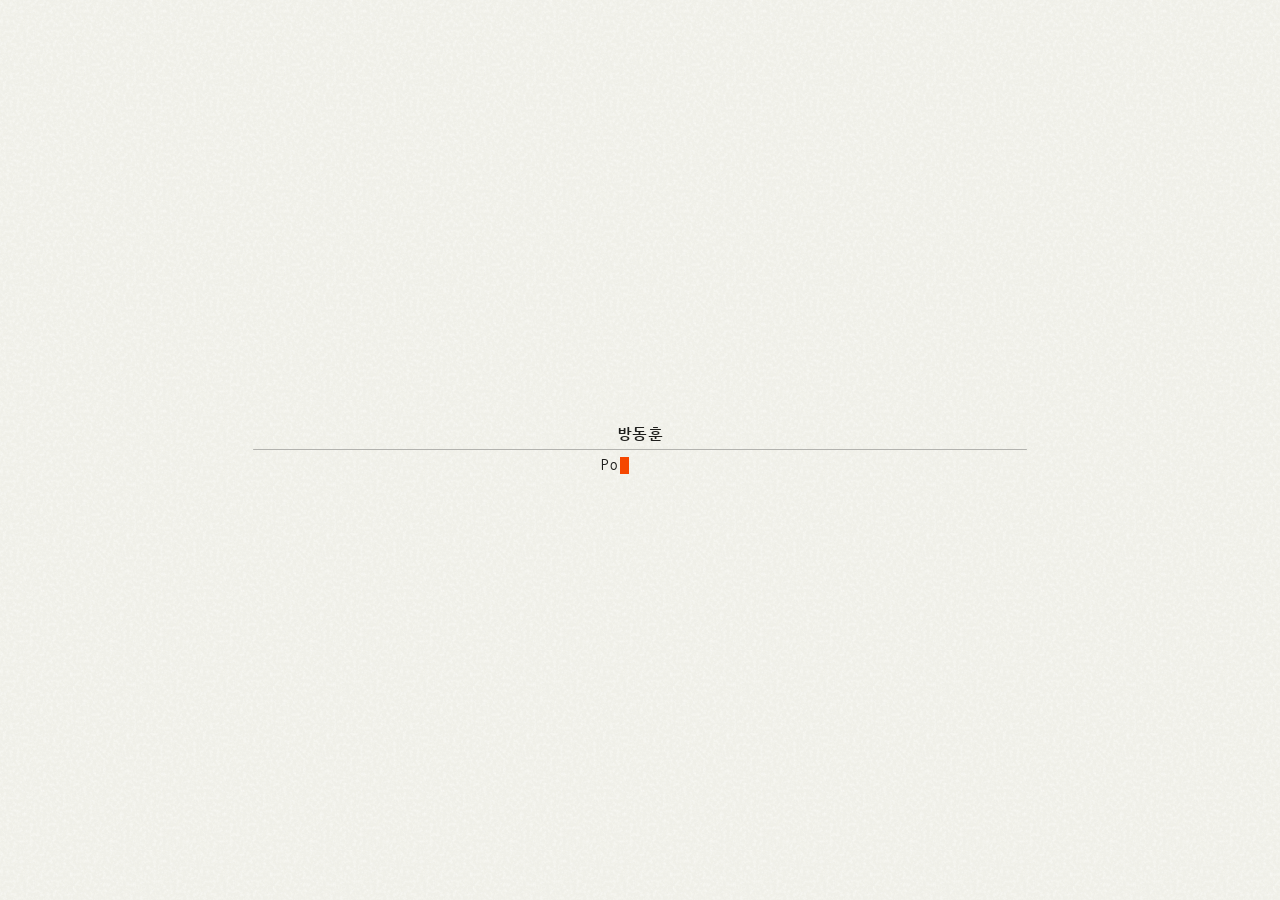
==== commit 568a679d: "RANDOM BOOK, MOMO 이름 대문자로 Co-Authored-By: Claude Opus 5.5 <noreply@anthropic.com>" ====
--- a/index.html
+++ b/index.html
@@ -294,7 +294,7 @@
           </div>
           <div class="row timeline">
             <div class="cell span-2 meta">2026.11.04</div>
-            <div class="cell span-6">Random Book 팝업 예약 페이지</div>
+            <div class="cell span-6">RANDOM BOOK 팝업 예약 페이지</div>
             <div class="cell span-4 meta">Web, 9 days</div>
           </div>
           <div class="row timeline">
@@ -304,12 +304,12 @@
           </div>
           <div class="row timeline">
             <div class="cell span-2 meta">2026.11.09</div>
-            <div class="cell span-6">momo 쇼핑몰 일체형 페이지</div>
+            <div class="cell span-6">MOMO 쇼핑몰 일체형 페이지</div>
             <div class="cell span-4 meta">Web, 2 days</div>
           </div>
           <div class="row timeline">
             <div class="cell span-2 meta">2026.11.14</div>
-            <div class="cell span-6">momo 사계절 인터랙션 웹 페이지</div>
+            <div class="cell span-6">MOMO 사계절 인터랙션 웹 페이지</div>
             <div class="cell span-4 meta">Web, 4 days</div>
           </div>
         </section>
